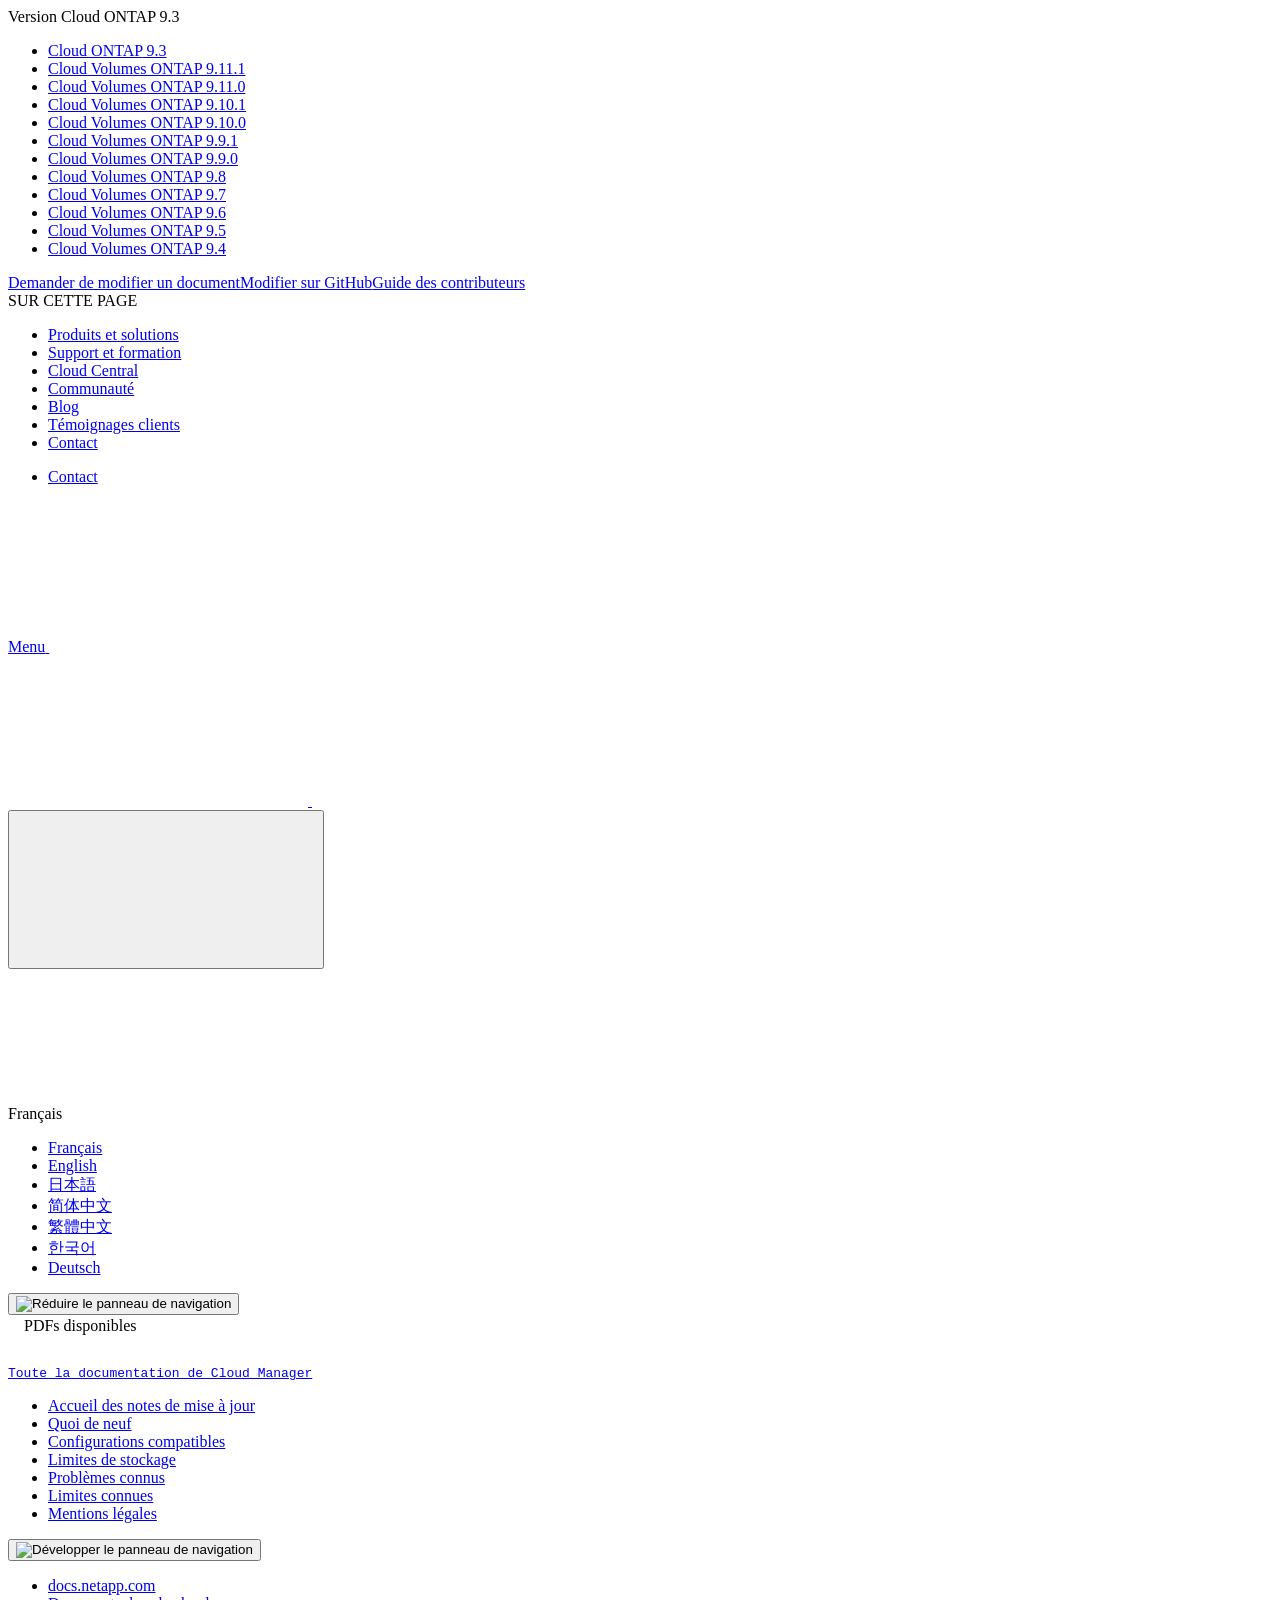
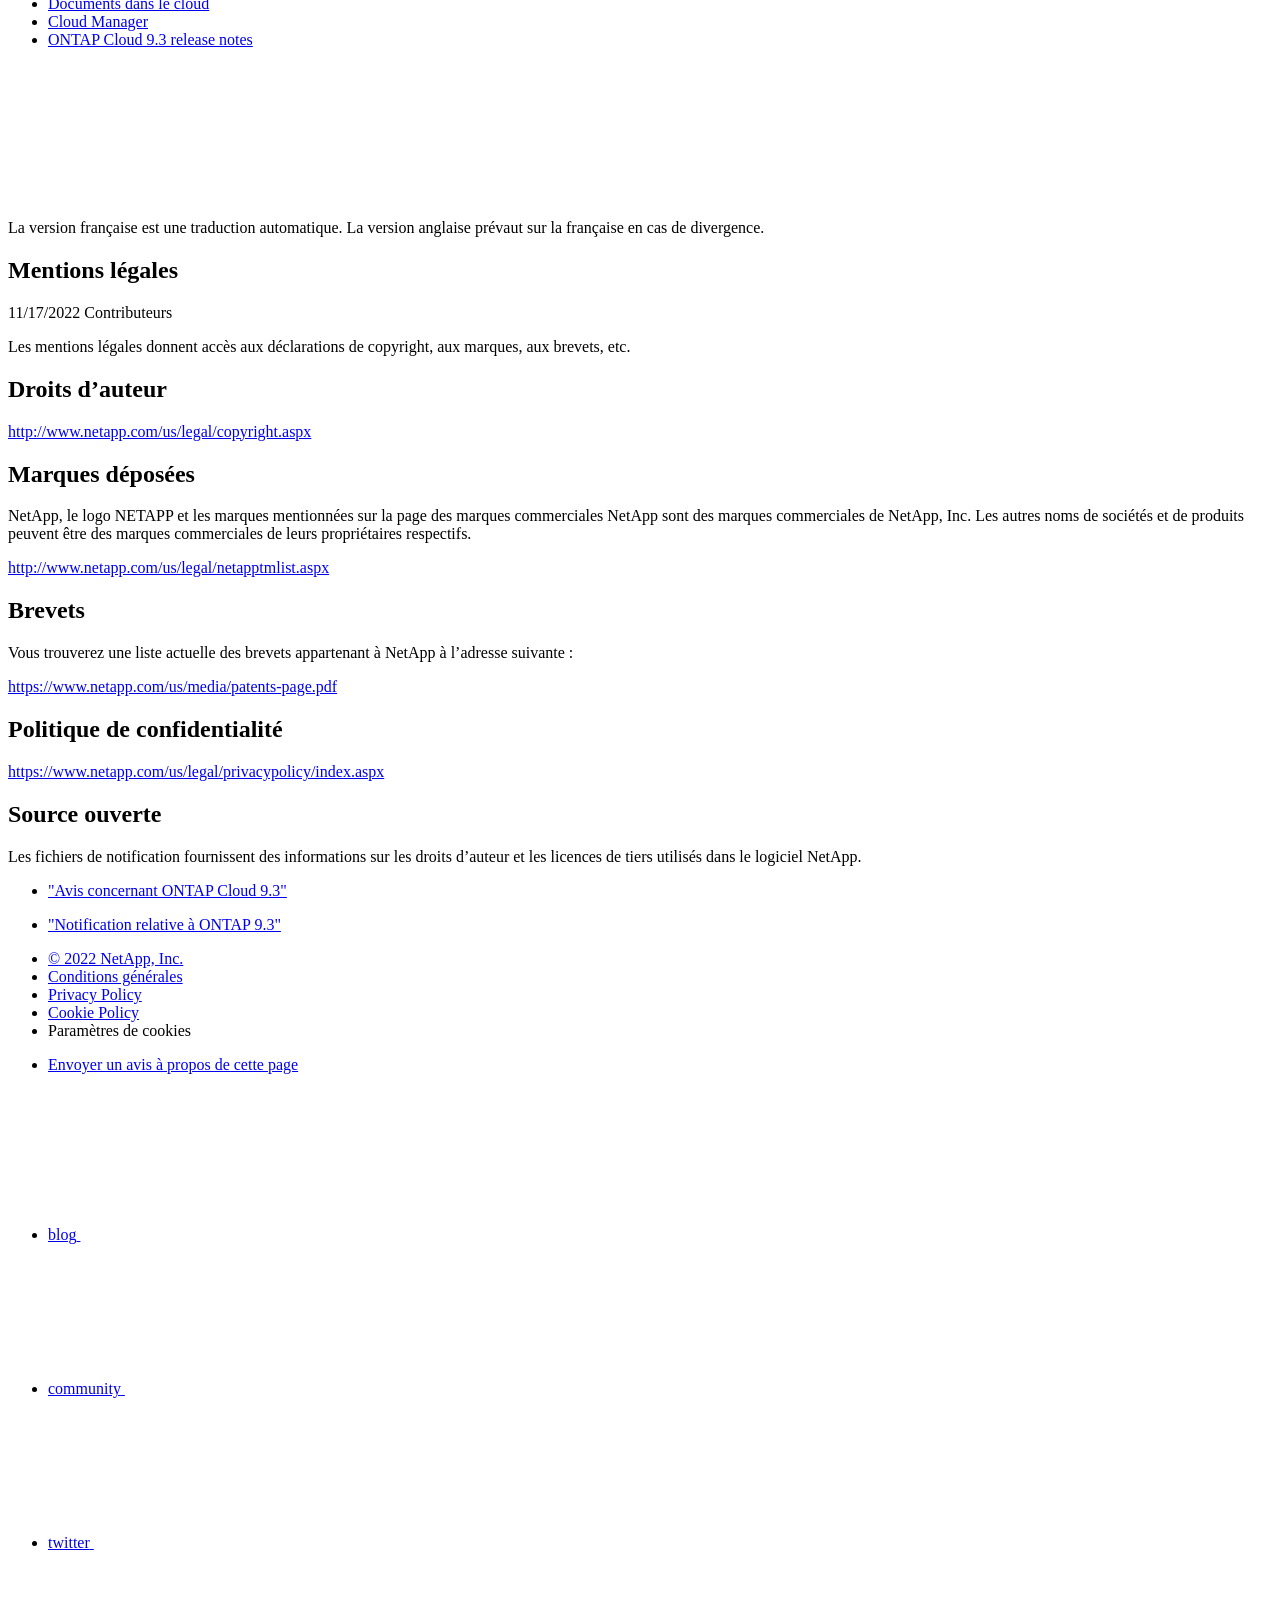
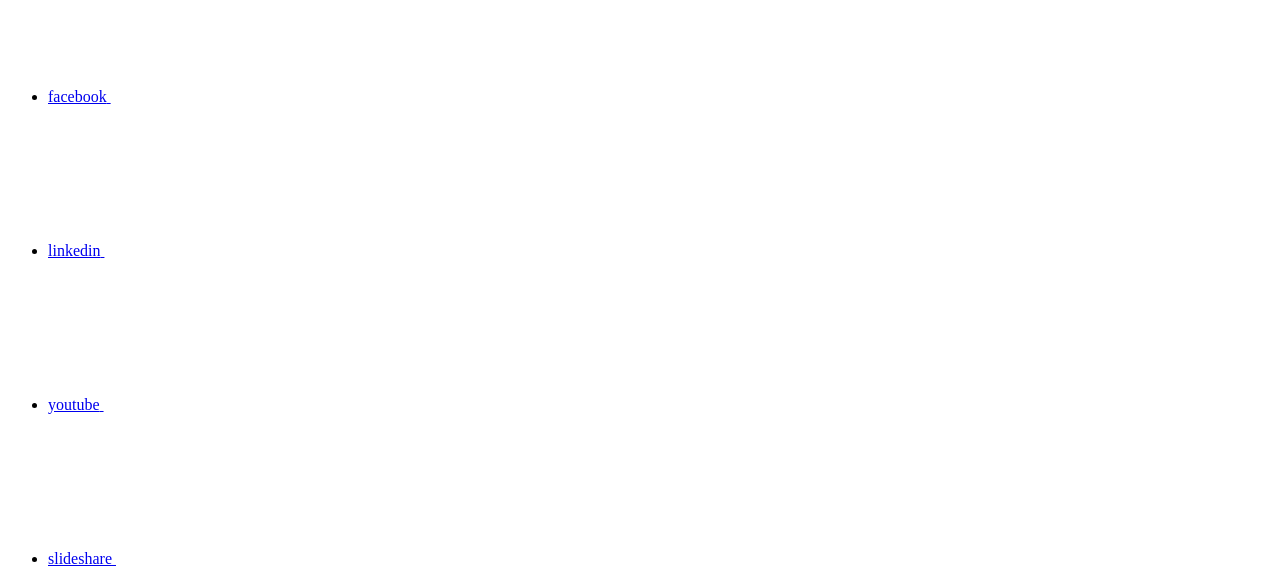
==== legal-notices.html @ f484477e "Deploying to gh-pages from  @ ae971e3f2e9eeab02182949cf657552abec20343 🚀" ====
<!DOCTYPE html>
<html lang="fr">
  <head class="at-element-marker">
  <title>Mentions légales | NetApp Documentation</title>
  <meta charset="utf-8">
  <meta http-equiv="x-ua-compatible" content="ie=edge,chrome=1">
  <meta http-equiv="language" content="en">
  <meta name="viewport" content="width=device-width, initial-scale=1">
  <meta property="og:title" content="Mentions légales | NetApp Documentation" />
	<meta property="og:type" content="website" />
	<meta property="og:url" content="https://docs.netapp.com/fr-fr/cloud-volumes-ontap-93-relnotes/legal-notices.html" />
	<meta property="og:description" content="Les mentions légales donnent accès aux déclarations de copyright, aux marques, aux brevets, etc." />
  <meta property="og:image" content="https://docs.netapp.com/fr-fr/cloud-volumes-ontap-93-relnotes/images/logo-tophat-social.png" />
  <meta property="og:image:alt" content="NetApp Logo" />
  <meta name="format-detection" content="telephone=no">
  <meta http-equiv="Content-Type" content="text/html; charset=utf-8">
  <meta http-equiv="encoding" content="utf-8">
  <meta http-equiv="nss-type" content="Product Documentation"/>
  <meta http-equiv="nss-subtype" content="User Guide"/><meta name="description" content="Les mentions légales donnent accès aux déclarations de copyright, aux marques, aux brevets, etc.">
  <meta name="keywords" content=" copyrights, notice, trademarks, patents, privacy, open source"><!-- Icons -->
  <link rel="icon" href="/fr-fr/cloud-volumes-ontap-93-relnotes/images/favicon.ico" type="image/x-icon">

  <!-- RSS Feed --><link rel="alternate" type="application/rss+xml" title="NetApp Documentation" href="/fr-fr/cloud-volumes-ontap-93-relnotes/feed.xml"><!-- CSS Definitions: NetApp CSS should be defined after generic css -->

  <!-- Elastic Search -->
  <link rel="stylesheet" href="//cdn.jsdelivr.net/searchkit/0.10.0/theme.css">

  <!-- Combined CSS -->
  <link rel="stylesheet" type="text/css" href="/fr-fr/cloud-volumes-ontap-93-relnotes/css/netappdocs.css">

  
  <link rel="stylesheet" href="/fr-fr/cloud-volumes-ontap-93-relnotes/css/landing-page.css" type="text/css">
  <link rel="stylesheet" href="/fr-fr/cloud-volumes-ontap-93-relnotes/css/tabbed-blocks.css" type="text/css">
  <!-- Canonical url -->
  <link rel='stylesheet' href='/fr-fr/cloud-volumes-ontap-93-relnotes/css/na-feature.css' type='text/css'><!-- Top level site integrations --><script>
    function addAdobeLaunch(adobeId) {
      var head = document.getElementsByTagName('head')[0];
      var adobe = document.createElement("script");
      adobe.type = "text/plain";
      adobe.className = "optanon-category-C0002";
      adobe.src = "//assets.adobedtm.com/60287eadf1ee/c284da483c83/"+adobeId+".min.js";
      head.appendChild(adobe);
    }

    function addGoogleAnalytics(gtagId) {
      var google = document.createElement("script");
      google.type = "text/plain";
      google.className = "optanon-category-C0002";
      google.src = "https://www.googletagmanager.com/gtag/js?id="+gtagId;
      var head = document.getElementsByTagName('head')[0];
      head.appendChild(google);

      window.dataLayer = window.dataLayer || [];
      function gtag(){dataLayer.push(arguments);}
      gtag('js', new Date());
      gtag('config', gtagId);
    }

    function addConsent(consentId) {
      var head = document.getElementsByTagName('head')[0];
      var onetrustConsent = document.createElement("script");
      onetrustConsent.type = "text/javascript";
      onetrustConsent.src = "https://cdn.cookielaw.org/consent/"+consentId+"/OtAutoBlock.js";
      head.appendChild(onetrustConsent);

      var onetrustScript = document.createElement("script");
      onetrustScript.type = "text/javascript";
      onetrustScript.src = "https://cdn.cookielaw.org/scripttemplates/otSDKStub.js";
      onetrustScript.charset = "UTF-8";
      onetrustScript.dataset.documentLanguage = "true";
      onetrustScript.dataset.domainScript = consentId;
      head.appendChild(onetrustScript);
    }addConsent("72570c5c-fe30-465f-b0e0-b77f7fb4ae34");
    addAdobeLaunch("launch-e9ff3acac59f");
    addGoogleAnalytics("UA-81697994-3");function OptanonWrapper() { }
  </script>
  <script src="https://cdnjs.cloudflare.com/ajax/libs/jquery/2.1.4/jquery.min.js"></script>
  <script src="https://cdnjs.cloudflare.com/ajax/libs/jquery-cookie/1.4.1/jquery.cookie.min.js"></script>

  <!-- Used for Product Family Page Sidebar Visibility --><!-- Used to import Promise for IE. Required for SearchKit -->
  <script src="https://cdnjs.cloudflare.com/ajax/libs/bluebird/3.3.5/bluebird.min.js"></script><script src='/fr-fr/cloud-volumes-ontap-93-relnotes/js/na-search.js'></script><script src='/fr-fr/cloud-volumes-ontap-93-relnotes/js/na-pagenav.js'></script><script src='/fr-fr/cloud-volumes-ontap-93-relnotes/js/na-utility.js'></script>
  <script src='/fr-fr/cloud-volumes-ontap-93-relnotes/js/clouddocs.js'></script>
  <script src='/fr-fr/cloud-volumes-ontap-93-relnotes/js/jquery.navgoco.min.js'></script>
  <script src="https://maxcdn.bootstrapcdn.com/bootstrap/3.3.7/js/bootstrap.min.js" integrity="sha384-Tc5IQib027qvyjSMfHjOMaLkfuWVxZxUPnCJA7l2mCWNIpG9mGCD8wGNIcPD7Txa" crossorigin="anonymous"></script>
  <script src='/fr-fr/cloud-volumes-ontap-93-relnotes/js/toc.js'></script>
  <script src='/fr-fr/cloud-volumes-ontap-93-relnotes/js/customscripts.js'></script><script>
      $(document).ready(function() {
          
          var collapseOnInit = true;
          

          var navSettings = {
              "caretHtml": '',
              "accordion": collapseOnInit,
              "openClass": 'active', // open
              "save": false, // leave false or nav highlighting doesn't work right
              "cookie": {
                  "name": 'navgoco',
                  "expires": false,
                  "path": '/'
              },
              "slide": {
                  "duration": 400,
                  "easing": 'swing'
              }
          };

          // Initialize navgoco with default options
          $("#mysidebar").navgoco(navSettings);
          

          $("#collapseAll").click(function(e) {
              e.preventDefault();
              $("#mysidebar").navgoco('toggle', false);
          });

          $("#expandAll").click(function(e) {
              e.preventDefault();
              $("#mysidebar").navgoco('toggle', true);
          });

          $(".sidebar-nav-container").on("scroll", function() {
            $.cookie("sidebarScroll", $(".sidebar-nav-container").scrollTop(), {
              path    : "/fr-fr/cloud-volumes-ontap-93-relnotes"  
            });
          });
          $(function() {
            if ($.cookie("sidebarScroll")) {
              $(".sidebar-nav-container").scrollTop($.cookie("sidebarScroll"));
            }
          });

      });

  </script>
  <script>
      $(document).ready(function() {
          $("#tg-sb-link").click(function() {
              $("#tg-sb-sidebar").toggle();
              $("#tg-sb-content").toggleClass('col-md-9');
              $("#tg-sb-content").toggleClass('col-md-12');
              $("#tg-sb-icon").toggleClass('fa-toggle-on');
              $("#tg-sb-icon").toggleClass('fa-toggle-off');
          });
      });
  </script>
  <script src='/fr-fr/cloud-volumes-ontap-93-relnotes/js/custom-dropdown.js'></script>
  <script src='/fr-fr/cloud-volumes-ontap-93-relnotes/js/FileSaver.min.js'></script>
  <script src='/fr-fr/cloud-volumes-ontap-93-relnotes/js/jszip-utils.min.js'></script>
  <script src='/fr-fr/cloud-volumes-ontap-93-relnotes/js/jszip.min.js'></script>
  <script src='/fr-fr/cloud-volumes-ontap-93-relnotes/js/pdf-ux.js'></script>
</head>


  <body class role="document" data-flavor="">
    <div id="page" class="n-off-canvas-menu">
      <div class="n-off-canvas-menu__menu"><!--TODO: Add offcanvas code --></div>
      <div class="n-off-canvas-menu__content-wrap">
        <header class="site-header" id="banner">
  
  <!-- Start Page Toolbar -->
  
  <div class="page-nav-toolbar"><div id="version-dropdown-new" class="custom-dropdown" >
  <div class="custom-dropdown-select unselected" title="Cloud ONTAP 9.3">
    <label>Version</label>
    <span translate="no" class="notranslate">Cloud ONTAP 9.3</span>
    <img src="/fr-fr/cloud-volumes-ontap-93-relnotes/images/chevron_up.svg" alt="" class="custom-icon chevrondown invisible" />
    <img src="/fr-fr/cloud-volumes-ontap-93-relnotes/images/chevron_down.svg" alt="" class="custom-icon chevronup" />
  </div>

  <ul class="custom-dropdown-menu"><li>
      
      <a href="https://docs.netapp.com/fr-fr/cloud-volumes-ontap-93-relnotes/legal-notices.html" target="_self">
        <span translate="no" class="notranslate"><span>Cloud ONTAP</span><span class="version"> 9.3</span></span>
      </a>
                     
    </li>
    <li>
      
      <a href="https://docs.netapp.com/fr-fr/cloud-volumes-ontap-relnotes/legal-notices.html" target="_self">
        <span translate="no" class="notranslate"><span>Cloud Volumes ONTAP</span><span class="version"> 9.11.1</span></span>
      </a>
                     
    </li>
    <li>
      
      <a href="https://docs.netapp.com/fr-fr/cloud-volumes-ontap-9110-relnotes/legal-notices.html" target="_self">
        <span translate="no" class="notranslate"><span>Cloud Volumes ONTAP</span><span class="version"> 9.11.0</span></span>
      </a>
                     
    </li>
    <li>
      
      <a href="https://docs.netapp.com/fr-fr/cloud-volumes-ontap-9101-relnotes/legal-notices.html" target="_self">
        <span translate="no" class="notranslate"><span>Cloud Volumes ONTAP</span><span class="version"> 9.10.1</span></span>
      </a>
                     
    </li>
    <li>
      
      <a href="https://docs.netapp.com/fr-fr/cloud-volumes-ontap-9100-relnotes/legal-notices.html" target="_self">
        <span translate="no" class="notranslate"><span>Cloud Volumes ONTAP</span><span class="version"> 9.10.0</span></span>
      </a>
                     
    </li>
    <li>
      
      <a href="https://docs.netapp.com/fr-fr/cloud-volumes-ontap-991-relnotes/legal-notices.html" target="_self">
        <span translate="no" class="notranslate"><span>Cloud Volumes ONTAP</span><span class="version"> 9.9.1</span></span>
      </a>
                     
    </li>
    <li>
      
      <a href="https://docs.netapp.com/fr-fr/cloud-volumes-ontap-990-relnotes/legal-notices.html" target="_self">
        <span translate="no" class="notranslate"><span>Cloud Volumes ONTAP</span><span class="version"> 9.9.0</span></span>
      </a>
                     
    </li>
    <li>
      
      <a href="https://docs.netapp.com/fr-fr/cloud-volumes-ontap-98-relnotes/legal-notices.html" target="_self">
        <span translate="no" class="notranslate"><span>Cloud Volumes ONTAP</span><span class="version"> 9.8</span></span>
      </a>
                     
    </li>
    <li>
      
      <a href="https://docs.netapp.com/fr-fr/cloud-volumes-ontap-97-relnotes/legal-notices.html" target="_self">
        <span translate="no" class="notranslate"><span>Cloud Volumes ONTAP</span><span class="version"> 9.7</span></span>
      </a>
                     
    </li>
    <li>
      
      <a href="https://docs.netapp.com/fr-fr/cloud-volumes-ontap-96-relnotes/legal-notices.html" target="_self">
        <span translate="no" class="notranslate"><span>Cloud Volumes ONTAP</span><span class="version"> 9.6</span></span>
      </a>
                     
    </li>
    <li>
      
      <a href="https://docs.netapp.com/fr-fr/cloud-volumes-ontap-95-relnotes/legal-notices.html" target="_self">
        <span translate="no" class="notranslate"><span>Cloud Volumes ONTAP</span><span class="version"> 9.5</span></span>
      </a>
                     
    </li>
    <li>
      
      <a href="https://docs.netapp.com/fr-fr/cloud-volumes-ontap-94-relnotes/legal-notices.html" target="_self">
        <span translate="no" class="notranslate"><span>Cloud Volumes ONTAP</span><span class="version"> 9.4</span></span>
      </a>
                     
    </li>
    
  </ul>
</div><div class="page-nav-contribute"><a target="_blank" href="https://github.com/NetAppDocs/cloud-volumes-ontap-93-relnotes/issues/new?body=Page%3A%20[Mentions légales](https://docs.netapp.com/fr-fr/cloud-volumes-ontap-93-relnotes/legal-notices.html)&template=public-issue-template.md" class="page-nav-contribute-link" role="button"><img src="/fr-fr/cloud-volumes-ontap-93-relnotes/images/discuss-sm.svg" alt="" class="github-icon" />Demander de modifier un document</a><a target="_blank" href="https://github.com/NetAppDocs/cloud-volumes-ontap-93-relnotes/blob/main/legal-notices.adoc" class="page-nav-contribute-link" role="button"><img src="/fr-fr/cloud-volumes-ontap-93-relnotes/images/edit-sm.svg" alt="" class="github-icon" />Modifier sur GitHub</a><a target="_blank" href="https://docs.netapp.com/us-en/contribute/" class="page-nav-contribute-link"  ><img src="/fr-fr/cloud-volumes-ontap-93-relnotes/images/article-sm.svg" alt="" class="github-icon" />Guide des contributeurs</a></div>
    <div class="page-nav-container">
      <nav class="page-nav-fixed">
        <div class="page-nav-title">SUR CETTE PAGE</div>
        <div class="page-nav-links">
          <ul class="page-nav-inner" id="page-menu"></ul>
        </div>
      </nav>
    </div>
  </div>
  
  
  <!-- Start top_hat -->
  <div class="n-top-hat">
    <div class="n-container">
      <div class="n-top-hat__cross-property-nav">
        <ul class="n-top-hat__list">
          <li class="n-top-hat__list-item">
            <a href="https://www.netapp.com/products-a-z/" class="n-top-hat__link">Produits et solutions</a>
          </li>
          <li class="n-top-hat__list-item">
            <a href="https://www.netapp.com/support-and-training/netapp-university/" class="n-top-hat__link">Support et formation</a>
          </li>
          <li class="n-top-hat__list-item">
            <a href="https://cloud.netapp.com" class="n-top-hat__link">Cloud Central</a>
          </li>
          <li class="n-top-hat__list-item">
            <a href="https://community.netapp.com/" class="n-top-hat__link">Communauté</a>
          </li>
          <li class="n-top-hat__list-item">
            <a href="https://blog.netapp.com/" class="n-top-hat__link">Blog</a>
          </li>
          <li class="n-top-hat__list-item">
            <a href="https://customers.netapp.com/en/" class="n-top-hat__link">Témoignages clients</a>
          </li>
          <li class="n-top-hat__list-item">
            <a href="https://www.netapp.com/us/contact-us/index.aspx" target="_self" class="n-top-hat__link" data-ntap-ui="contact-us">Contact</a>
          </li>
        </ul>
      </div>
      <div class="n-top-hat__utils">
        <ul class="n-top-hat__list">
          <li class="n-top-hat__list-item">
            <a href="https://www.netapp.com/us/contact-us/index.aspx" target="_self" class="n-top-hat__link" data-ntap-ui="contact-us">Contact</a>
          </li>
        </ul>
      </div>
    </div>
  </div>
  <!-- End top_hat -->

  <!-- Start property bar -->
  <style>
    .n-property-navigation-bar__menus--desktop-experience .n-menu--mega__default-content__heading span {
    color: #34B0FF;
    }
  </style>
  <div class="n-property-bar " data-ntap-ui="sticky-nav">
    <div class="n-property-bar__inner-wrap">
      <div class="n-property-bar__menu-toggle">
        <a href="#" class="n-property-bar__menu-toggle-link">
          <span class="n-property-bar__menu-toggle-text">Menu</span>
          <svg class="n-icon-bars n-property-bar__menu-toggle-icon" aria-labelledby="title">
            <title>bars</title>
            <use xlink:href="/fr-fr/cloud-volumes-ontap-93-relnotes/common/svg/sprite.svg#bars"></use>
          </svg>
        </a>
      </div>
      <div class="n-property-bar__property-mark ">
        <a href="https://www.netapp.com" class="n-property-bar__property-link">
          <div class="n-property-bar__logo">
            <svg class="n-icon-netapp-mark n-icon-netapp-mark n-property-bar__netapp-mark-icon" aria-labelledby="title">
              <title>netapp-mark</title>
              <use xlink:href="/fr-fr/cloud-volumes-ontap-93-relnotes/common/svg/sprite.svg#netapp-mark"></use>
            </svg>
            <svg class="n-icon-netapp-logo n-property-bar__logo-svg" aria-labelledby="title">
              <title>netapp-logo</title>
              <use xlink:href="/fr-fr/cloud-volumes-ontap-93-relnotes/common/svg/sprite.svg#netapp-logo"></use>
            </svg>
          </div>
        </a>
      </div>

      
      
      
      <div class="search-property-bar">
        <div id="search-demo-container" class="searchbox n-property-bar__search">
          <div id="react-search" 
          data-search-html="/fr-fr/cloud-volumes-ontap-93-relnotes/search.html"
          data-type="widget" 
          data-placeholder="Rechercher une documentation"
          data-no-results-found="Aucun résultat n'a été trouvé pour {query}"
          data-did-you-mean="Rechercher {suggestion}."
          data-no-results-found-did-you-mean="Aucun résultat n’a été trouvé pour {query}. Voulez-vous dire {suggestion} ?"
          data-results-found="{hitCount} résultats trouvés"
          data-error-message="We're sorry, an issue occurred when fetching your results. Please try again."
          data-error-reset="Reset Search"
          data-sk-es-pf-indexes=""
          data-flavor=""></div>
          <button class="n-property-bar__search-toggle-button" type="button">
            <svg class="n-icon-search n-property-bar__search-toggle-button-icon" aria-labelledby="title">
              <title>search</title>
              <use xmlns:xlink="http://www.w3.org/1999/xlink" xlink:href="/fr-fr/cloud-volumes-ontap-93-relnotes/common/svg/sprite.svg#search"></use>
            </svg>
          </button>
        </div>
      </div>
      
    </div>
  </div>
  <div class="n-property-bar__toolbar">
    <!-- Start Language Selector --><div id="language-dropdown" class="custom-dropdown custom-dropdown-lang">
      <div class="custom-dropdown-select custom-dropdown-select-lang">
      <span class="lang-name">Français</span>
          <svg class="n-globe__icon" aria-labelledby="title">
            <title>globe</title>
            <use xmlns:xlink="http://www.w3.org/1999/xlink" xlink:href="/fr-fr/cloud-volumes-ontap-93-relnotes/common/svg/sprite.svg#globe"></use>
          </svg>
        </button>
      </div>

      <ul class="custom-dropdown-menu"><li>
          <a href="https://docs.netapp.com/fr-fr/cloud-volumes-ontap-93-relnotes/legal-notices.html" target="_self"><span translate="no" class="notranslate">Français</span></a>
        </li><li>
          <a href="https://docs.netapp.com/us-en/cloud-volumes-ontap-93-relnotes/legal-notices.html" target="_self"><span translate="no" class="notranslate">English</span></a>
        </li><li>
          <a href="https://docs.netapp.com/ja-jp/cloud-volumes-ontap-93-relnotes/legal-notices.html" target="_self"><span translate="no" class="notranslate">日本語</span></a>
        </li><li>
          <a href="https://docs.netapp.com/zh-cn/cloud-volumes-ontap-93-relnotes/legal-notices.html" target="_self"><span translate="no" class="notranslate">简体中文</span></a>
        </li><li>
          <a href="https://docs.netapp.com/zh-tw/cloud-volumes-ontap-93-relnotes/legal-notices.html" target="_self"><span translate="no" class="notranslate">繁體中文</span></a>
        </li><li>
          <a href="https://docs.netapp.com/ko-kr/cloud-volumes-ontap-93-relnotes/legal-notices.html" target="_self"><span translate="no" class="notranslate">한국어</span></a>
        </li><li>
          <a href="https://docs.netapp.com/de-de/cloud-volumes-ontap-93-relnotes/legal-notices.html" target="_self"><span translate="no" class="notranslate">Deutsch</span></a>
        </li></ul>
    </div><!-- End Language Selector -->

    <div class="n-property-bar__cta"></div>
  </div>
  <script>
    $(function(){
        var currentLocalization = $('html').attr('lang');

        var localizationsDictionary = {
            "en-CA" : "https://www.netapp.com/search/index.aspx?for_cr=canada&",
            "en-IN" : "https://www.netapp.com/search/index.aspx?for_cr=india&",
            "nl-NL" : "https://www.netapp.com/search/index.aspx?for_cr=netherlands&",
            "ru-RU" : "https://www.netapp.com/search/index.aspx?for_cr=russia&",
            "sv-SE" : "https://www.netapp.com/search/index.aspx?for_cr=sweden&",
            "it-IT" : "https://www.netapp.com/search/index.aspx?for_cr=italy&",
            "he-IL" : "https://www.netapp.com/search/index.aspx?for_cr=israel&",
            "ko-KR" : "https://www.netapp.com/search/index.aspx?for_cr=korea&",
            "zh-TW" : "https://www.netapp.com/search/index.aspx?for_cr=taiwan&",
            "en-GB" : "https://www.netapp.com/search/index.aspx?for_cr=unitedkingdom&",
            "en-SG" : "https://www.netapp.com/search/index.aspx?for_cr=asean&",
            "en-AU" : "https://www.netapp.com/search/index.aspx?for_cr=australia&",
            "pt-BR" : "https://www.netapp.com/search/index.aspx?for_cr=brasil&",
            "de-CH" : "https://www.netapp.com/search/index.aspx?for_cr=switzerland&",
            "es-MX" : "https://www.netapp.com/search/index.aspx?for_cr=mexico&"
        };

        if($('html').hasClass('ntap-whitelisted') && localizationsDictionary.hasOwnProperty(currentLocalization)) {
            $('.n-property-bar__property-link').attr('href', '/');
        }
    });
  </script>
  <!-- End property bar -->
</header>


        <main id="n-main-content" class="n-main-content">
          <!-- Start Documentation Content -->
<div class="ie-main">
  <!-- Sidebar Column -->
  
  <div class="col-md-3" id="sidebar-height">
      <button id="btn-sidebar-collapse" onclick="hideSidebar()"><img src="/fr-fr/cloud-volumes-ontap-93-relnotes/images/collapse.png" alt="Réduire le panneau de navigation"></button>
      <div class="n-pdf-header">
  <a id="toggleButtonPdf" class="n-pdf-button" type="button">
    <img src="/fr-fr/cloud-volumes-ontap-93-relnotes/images/pdf.png" alt="" width="16" height="16"/>PDFs disponibles<span>
    </span>
  </a>
</div>
<div class="n-pdf-body-container">
  <ul id="toggleContainerPdf" class="n-pdf-body" style="display:none;"><li class="pdf-ux-container">
        
        
        
        <a target="_blank" href="/fr-fr/cloud-volumes-ontap-93-relnotes/pdfs/fullsite-sidebar/Notes_de_version_d_ONTAP_Cloud_9_3.pdf" >
          <img src="/fr-fr/cloud-volumes-ontap-93-relnotes/images/pdf.png" alt="" width="16" height="16"/>PDF de ce site de documentation</a>












    <ul class="subfolders" id="pdf-remove" style="display:none;"><li class="active"></li></ul>
  

</li></ul>
  <div class="zip-pdf-link-container" style="display: none;">   
    <a href="#" id="zipPdf">
      <img src="/fr-fr/cloud-volumes-ontap-93-relnotes/images/pdf-zip.png" alt="" width="16" height="16"/>
      <pre>Collection de documents PDF séparés<span class="zip-size"></span></pre>
    </a><div id="zip-link-popup" class="hide">
    <div class="inner-modal">
        <div class="downloading-progress">
            <div class="spinner"></div>
            <h1>Creating your file...</h1>
            <div>This may take a few minutes. Thanks for your patience.</div>
            <button class="cancel-download-btn" type="button">Cancel</button>
        </div>
        <div class="download-complete hide">
            <div class="done-icon">
                <svg xmlns="http://www.w3.org/2000/svg" width="24" height="24" viewBox="0 0 24 24"><path d="M20.285 2l-11.285 11.567-5.286-5.011-3.714 3.716 9 8.728 15-15.285z"/></svg>
            </div>
            <div>Your file is ready</div>
            <button class="cancel-download-btn" type="button">OK</button>
        </div>
    </div>
</div>
<script>
    $(".cancel-download-btn").click(function(){
        $("#zip-link-popup").addClass("hide");
        $("#zip-link-popup .downloading-progress").removeClass("hide");
        $("#zip-link-popup .download-complete").addClass("hide");
    });
</script></div>
</div>
<script>
  $("#toggleContainerPdf li.active:last-child").parents('ul.subfolders').toggle('display');
  $("#toggleButtonPdf").click(function () {
    $("#toggleContainerPdf").toggle('display');
    $(".n-pdf-body-container .zip-pdf-link-container").toggle('display');
  });
</script><div class="prod-nav" id="product-nav">
  <a target="_self" class="prod-fam-nav" href="https://docs.netapp.com/fr-fr/cloud-manager-family/"><img src="/fr-fr/cloud-volumes-ontap-93-relnotes/images/left_arrow.png" alt=""><pre>Toute la documentation de Cloud Manager</pre></a>
</div><div class="sidebar-nav-container" id="mysidebardiv">
  <ul id="mysidebar" class="nav"><li 
      data-pdf-exists="true" 
      data-pdf-filename="Accueil des notes de mise à jour"
      data-li-level="1#" 
      class=" "
    ><a class="na-navbar-padding" href="/fr-fr/cloud-volumes-ontap-93-relnotes/index.html">
        Accueil des notes de mise à jour
      </a></li><li 
      data-pdf-exists="true" 
      data-pdf-filename="Quoi de neuf"
      data-li-level="1#" 
      class=" "
    ><a class="na-navbar-padding" href="/fr-fr/cloud-volumes-ontap-93-relnotes/reference-new.html">
        Quoi de neuf
      </a></li><li 
      data-pdf-exists="true" 
      data-pdf-filename="Configurations compatibles"
      data-li-level="1#" 
      class=" "
    ><a class="na-navbar-padding" href="/fr-fr/cloud-volumes-ontap-93-relnotes/reference-supported-configs.html">
        Configurations compatibles
      </a></li><li 
      data-pdf-exists="true" 
      data-pdf-filename="Limites de stockage"
      data-li-level="1#" 
      class=" "
    ><a class="na-navbar-padding" href="/fr-fr/cloud-volumes-ontap-93-relnotes/reference-storage-limits.html">
        Limites de stockage
      </a></li><li 
      data-pdf-exists="true" 
      data-pdf-filename="Problèmes connus"
      data-li-level="1#" 
      class=" "
    ><a class="na-navbar-padding" href="/fr-fr/cloud-volumes-ontap-93-relnotes/reference-issues.html">
        Problèmes connus
      </a></li><li 
      data-pdf-exists="true" 
      data-pdf-filename="Limites connues"
      data-li-level="1#" 
      class=" "
    ><a class="na-navbar-padding" href="/fr-fr/cloud-volumes-ontap-93-relnotes/reference-limitations.html">
        Limites connues
      </a></li><li 
      data-pdf-exists="true" 
      data-pdf-filename="Mentions légales"
      data-li-level="1#" 
      class="  active "
    ><a class="na-navbar-padding" href="/fr-fr/cloud-volumes-ontap-93-relnotes/legal-notices.html">
        Mentions légales
      </a></li></ul>
</div>
<script>
  window.onscroll = () => {
    const value = -40 - (document.body.scrollHeight - (window.innerHeight + document.scrollingElement.scrollTop));
    
    document.getElementById("sidebar-height").style.bottom = Math.max(0,value) + "px";
};
</script>
<!-- this highlights the active parent class in the navgoco sidebar. this is critical so that the parent expands when you're viewing a page. This must appear below the sidebar code above. Otherwise, if placed inside customscripts.js, the script runs before the sidebar code runs and the class never gets inserted.-->
<script>$("li.active").parents('li').toggleClass("active");</script>
<script>$("#mysidebar li.active").parents('ul').css("display","block");</script>


  </div>
  

  <div class="ie-content-pane n-doc__component-detail-content n-doc__component-detail-content--show-code">
    <!-- Begin of page container --><article class="page-content" id="main">
      <div class="ie-utility">
  <button id="btn-sidebar-expand" onclick="showSidebar()"><img src="/fr-fr/cloud-volumes-ontap-93-relnotes/images/expand.png" alt="Développer le panneau de navigation"></button>
  <div class="ie-menu">
    <div class="n-breadcrumb">
      <ul class="n-breadcrumb__list">
        <li class="n-breadcrumb__list-item">
          <a href="https://docs.netapp.com">docs.netapp.com</a>
        </li>
        
        <li class="n-breadcrumb__list-item">
          <a href="https://docs.netapp.com/us-en/cloud/">Documents dans le cloud</a>
        </li>
        

        
        <li class="n-breadcrumb__list-item">
          <a href="https://docs.netapp.com/fr-fr/cloud-manager-family/">Cloud Manager</a>
        </li>
        

        <li class="n-breadcrumb__list-item">
          <a href="/fr-fr/cloud-volumes-ontap-93-relnotes/">ONTAP&nbsp;Cloud&nbsp;9.3&nbsp;release&nbsp;notes</a>
        </li>

      </ul>
    </div>
    <div style="clear: both"></div><!-- Main needs to have height -->
  </div>
</div>

      <div class="ie-nmt-disclaimer">
  <span>
    <div class="ie-nmt-disclaimer-container">
      <div class="ie-nmt-disclaimer-icon">
        <svg class="luci-icon" aria-hidden="true">
          <use xlink:href="/fr-fr/cloud-volumes-ontap-93-relnotes/common/svg/sprite.svg#circle-info">
        </svg>
      </div>
      <div class="ie-nmt-disclaimer-content">
        <span> La version française est une traduction automatique. La version anglaise prévaut sur la française en cas de divergence. </span>
      </div>
      <div style="clear:both;"></div>
    </div>
  </span>
</div><div class="n-doc__component-detail-heading-wrap">
  <h1 class="n-doc__component-detail-heading">Mentions légales</h1>
</div>


<p class="page-details">
  
    
    <time datetime="2022-11-17 07:03:21 +0000">11/17/2022</time>
    
  

<span>Contributeurs
</span>


</p>

<div id="preamble">
<div class="sectionbody">
<div class="paragraph lead">
<p>Les mentions légales donnent accès aux déclarations de copyright, aux marques, aux brevets, etc.</p>
</div>
</div>
</div>
<div class="sect1">
<h2 id="droits-dauteur">Droits d&#8217;auteur</h2>
<div class="sectionbody">
<div class="paragraph">
<p><a href="http://www.netapp.com/us/legal/copyright.aspx" class="bare">http://www.netapp.com/us/legal/copyright.aspx</a></p>
</div>
</div>
</div>
<div class="sect1">
<h2 id="marques-déposées">Marques déposées</h2>
<div class="sectionbody">
<div class="paragraph">
<p>NetApp, le logo NETAPP et les marques mentionnées sur la page des marques commerciales NetApp sont des marques commerciales de NetApp, Inc. Les autres noms de sociétés et de produits peuvent être des marques commerciales de leurs propriétaires respectifs.</p>
</div>
<div class="paragraph">
<p><a href="http://www.netapp.com/us/legal/netapptmlist.aspx" class="bare">http://www.netapp.com/us/legal/netapptmlist.aspx</a></p>
</div>
</div>
</div>
<div class="sect1">
<h2 id="brevets">Brevets</h2>
<div class="sectionbody">
<div class="paragraph">
<p>Vous trouverez une liste actuelle des brevets appartenant à NetApp à l&#8217;adresse suivante :</p>
</div>
<div class="paragraph">
<p><a href="https://www.netapp.com/us/media/patents-page.pdf" class="bare">https://www.netapp.com/us/media/patents-page.pdf</a></p>
</div>
</div>
</div>
<div class="sect1">
<h2 id="politique-de-confidentialité">Politique de confidentialité</h2>
<div class="sectionbody">
<div class="paragraph">
<p><a href="https://www.netapp.com/us/legal/privacypolicy/index.aspx" class="bare">https://www.netapp.com/us/legal/privacypolicy/index.aspx</a></p>
</div>
</div>
</div>
<div class="sect1">
<h2 id="source-ouverte">Source ouverte</h2>
<div class="sectionbody">
<div class="paragraph">
<p>Les fichiers de notification fournissent des informations sur les droits d&#8217;auteur et les licences de tiers utilisés dans le logiciel NetApp.</p>
</div>
<div class="ulist">
<ul>
<li>
<p><a href="https://library.netapp.com/ecm/ecm_download_file/ECMLP2589386" target="_blank" rel="noopener">"Avis concernant ONTAP Cloud 9.3"</a></p>
</li>
<li>
<p><a href="https://library.netapp.com/ecm/ecm_download_file/ECMLP2702054" target="_blank" rel="noopener">"Notification relative à ONTAP 9.3"</a></p>
</li>
</ul>
</div>
</div>
</div>

    </article>
    <!-- Page Container -->
  </div>

  <div style="clear: both"></div><!-- Main needs to have height --></div>

        </main>

        <footer class="n-footer">
  <div class="n-footer__bottom">
    <div class="n-container">
      <div class="n-footer__bottom-left">
        <div class="n-footer__copyright">
          <ul class="n-footer__copyright-list">
            <li class="n-footer__copyright-link">
              <a href="https://www.netapp.com/us/legal/copyright.aspx">© 2022 NetApp, Inc.</a>
            </li>
            <li class="n-footer__copyright-link">
              <a href="https://www.netapp.com/company/legal/terms-of-use/">Conditions générales</a>
            </li>
            <li class="n-footer__copyright-link">
              <a href="https://www.netapp.com/company/legal/privacy-policy/">Privacy Policy</a>
            </li>
            <li class="n-footer__copyright-link">
              <a href="https://www.netapp.com/company/legal/cookie-policy/">Cookie Policy</a>
            </li>
            <li class="n-footer__copyright-link">
              <a class="ot-sdk-show-settings">Paramètres de cookies</a>
            </li>
          </ul>
        </div>
      </div>
      <div class="n-footer__bottom-right">
        <div class="n-footer__copyright">
          <ul class="n-footer__copyright-list">
            <li class="n-footer__copyright-link">
              <a target="_self" href="javascript:netapp_mailto()">Envoyer un avis à propos de cette page</a>
            </li>
          </ul>
        </div>
        <div class="n-footer__social-links">
          <ul class="n-footer__social-link-list">
            <li class="n-footer__social-link-list-item">
              <a class="n-footer__social-link" data-ntap-social="follow-blog" href="https://blog.netapp.com"
                target="_blank" title="blog" alt="blog">
                <span class="n-footer__social-link-text">blog</span>
                <svg class="n-icon-blog n-footer__social-link-icon" aria-labelledby="title">
                  <title>blog@</title>
                  <use xmlns:xlink="http://www.w3.org/1999/xlink"
                    xlink:href="/fr-fr/cloud-volumes-ontap-93-relnotes/common/svg/sprite.svg#blog"></use>
                </svg>
              </a>
            </li>
            <li class="n-footer__social-link-list-item">
              <a class="n-footer__social-link" data-ntap-social="follow-community" href="https://community.netapp.com/"
                target="_blank" title="community" alt="community">
                <span class="n-footer__social-link-text">community</span>
                <svg class="n-icon-community n-footer__social-link-icon" aria-labelledby="title">
                  <title>community@</title>
                  <use xmlns:xlink="http://www.w3.org/1999/xlink"
                    xlink:href="/fr-fr/cloud-volumes-ontap-93-relnotes/common/svg/sprite.svg#comments"></use>
                </svg>
              </a>
            </li>
            <li class="n-footer__social-link-list-item">
              <a class="n-footer__social-link" data-ntap-social="follow-twitter" href="https://twitter.com/netapp"
                target="_blank" title="twitter" alt="twitter">
                <span class="n-footer__social-link-text">twitter</span>
                <svg class="n-icon-twitter n-footer__social-link-icon" aria-labelledby="title">
                  <title>twitter@</title>
                  <use xmlns:xlink="http://www.w3.org/1999/xlink"
                    xlink:href="/fr-fr/cloud-volumes-ontap-93-relnotes/common/svg/sprite.svg#twitter"></use>
                </svg>
              </a>
            </li>
            <li class="n-footer__social-link-list-item">
              <a class="n-footer__social-link" data-ntap-social="follow-facebook" href="https://www.facebook.com/NetApp"
                target="_blank" title="facebook" alt="facebook">
                <span class="n-footer__social-link-text">facebook</span>
                <svg class="n-icon-facebook n-footer__social-link-icon" aria-labelledby="title">
                  <title>facebook@</title>
                  <use xmlns:xlink="http://www.w3.org/1999/xlink"
                    xlink:href="/fr-fr/cloud-volumes-ontap-93-relnotes/common/svg/sprite.svg#facebook"></use>
                </svg>
              </a>
            </li>
            <li class="n-footer__social-link-list-item">
              <a class="n-footer__social-link" data-ntap-social="follow-linkedin"
                href="https://www.linkedin.com/company/netapp" target="_blank" title="linkedin" alt="linkedin">
                <span class="n-footer__social-link-text">linkedin</span>
                <svg class="n-icon-linkedin n-footer__social-link-icon" aria-labelledby="title">
                  <title>linkedin@</title>
                  <use xmlns:xlink="http://www.w3.org/1999/xlink"
                    xlink:href="/fr-fr/cloud-volumes-ontap-93-relnotes/common/svg/sprite.svg#linkedin"></use>
                </svg>
              </a>
            </li>
            <li class="n-footer__social-link-list-item">
              <a class="n-footer__social-link" data-ntap-social="follow-youtube"
                href="https://www.youtube.com/user/NetAppTV" target="_blank" title="youtube" alt="youtube">
                <span class="n-footer__social-link-text">youtube</span>
                <svg class="n-icon-youtube n-footer__social-link-icon" aria-labelledby="title">
                  <title>youtube@</title>
                  <use xmlns:xlink="http://www.w3.org/1999/xlink"
                    xlink:href="/fr-fr/cloud-volumes-ontap-93-relnotes/common/svg/sprite.svg#youtube"></use>
                </svg>
              </a>
            </li>
            <li class="n-footer__social-link-list-item">
              <a class="n-footer__social-link" data-ntap-social="follow-slideshare"
                href="https://www.slideshare.net/NetApp" target="_blank" title="slideshare" alt="slideshare">
                <span class="n-footer__social-link-text">slideshare</span>
                <svg class="n-icon-slideshare n-footer__social-link-icon" aria-labelledby="title">
                  <title>slideshare@</title>
                  <use xmlns:xlink="http://www.w3.org/1999/xlink"
                    xlink:href="/fr-fr/cloud-volumes-ontap-93-relnotes/common/svg/sprite.svg#slideshare"></use>
                </svg>
              </a>
            </li>
          </ul>
        </div>
      </div>
    </div>
  </div>
</footer>

      </div><!-- Elasticsearch JS -->
      <script type="text/javascript" src='/fr-fr/cloud-volumes-ontap-93-relnotes/js/bundle.js'></script>

      <!-- Syntax Highlighting -->
      <script type="text/javascript" src='/fr-fr/cloud-volumes-ontap-93-relnotes/js/prism.js'></script>
      <script type="text/javascript" src='/fr-fr/cloud-volumes-ontap-93-relnotes/js/prism-curl.js'></script>
    </div>
    <script>
      document.body.offsetWidth=1903;
      cookieLaw = {}
      cookieLaw.euCountry = "US";
      cookieLaw.invoke = function(){return false;}
    </script>
    <script src='/fr-fr/cloud-volumes-ontap-93-relnotes/js/www-ntap.js'></script>
    <script src='/fr-fr/cloud-volumes-ontap-93-relnotes/js/tabbed-blocks.js'></script>
    <script src='/fr-fr/cloud-volumes-ontap-93-relnotes/js/sidebar.js'></script>
  </body></html>
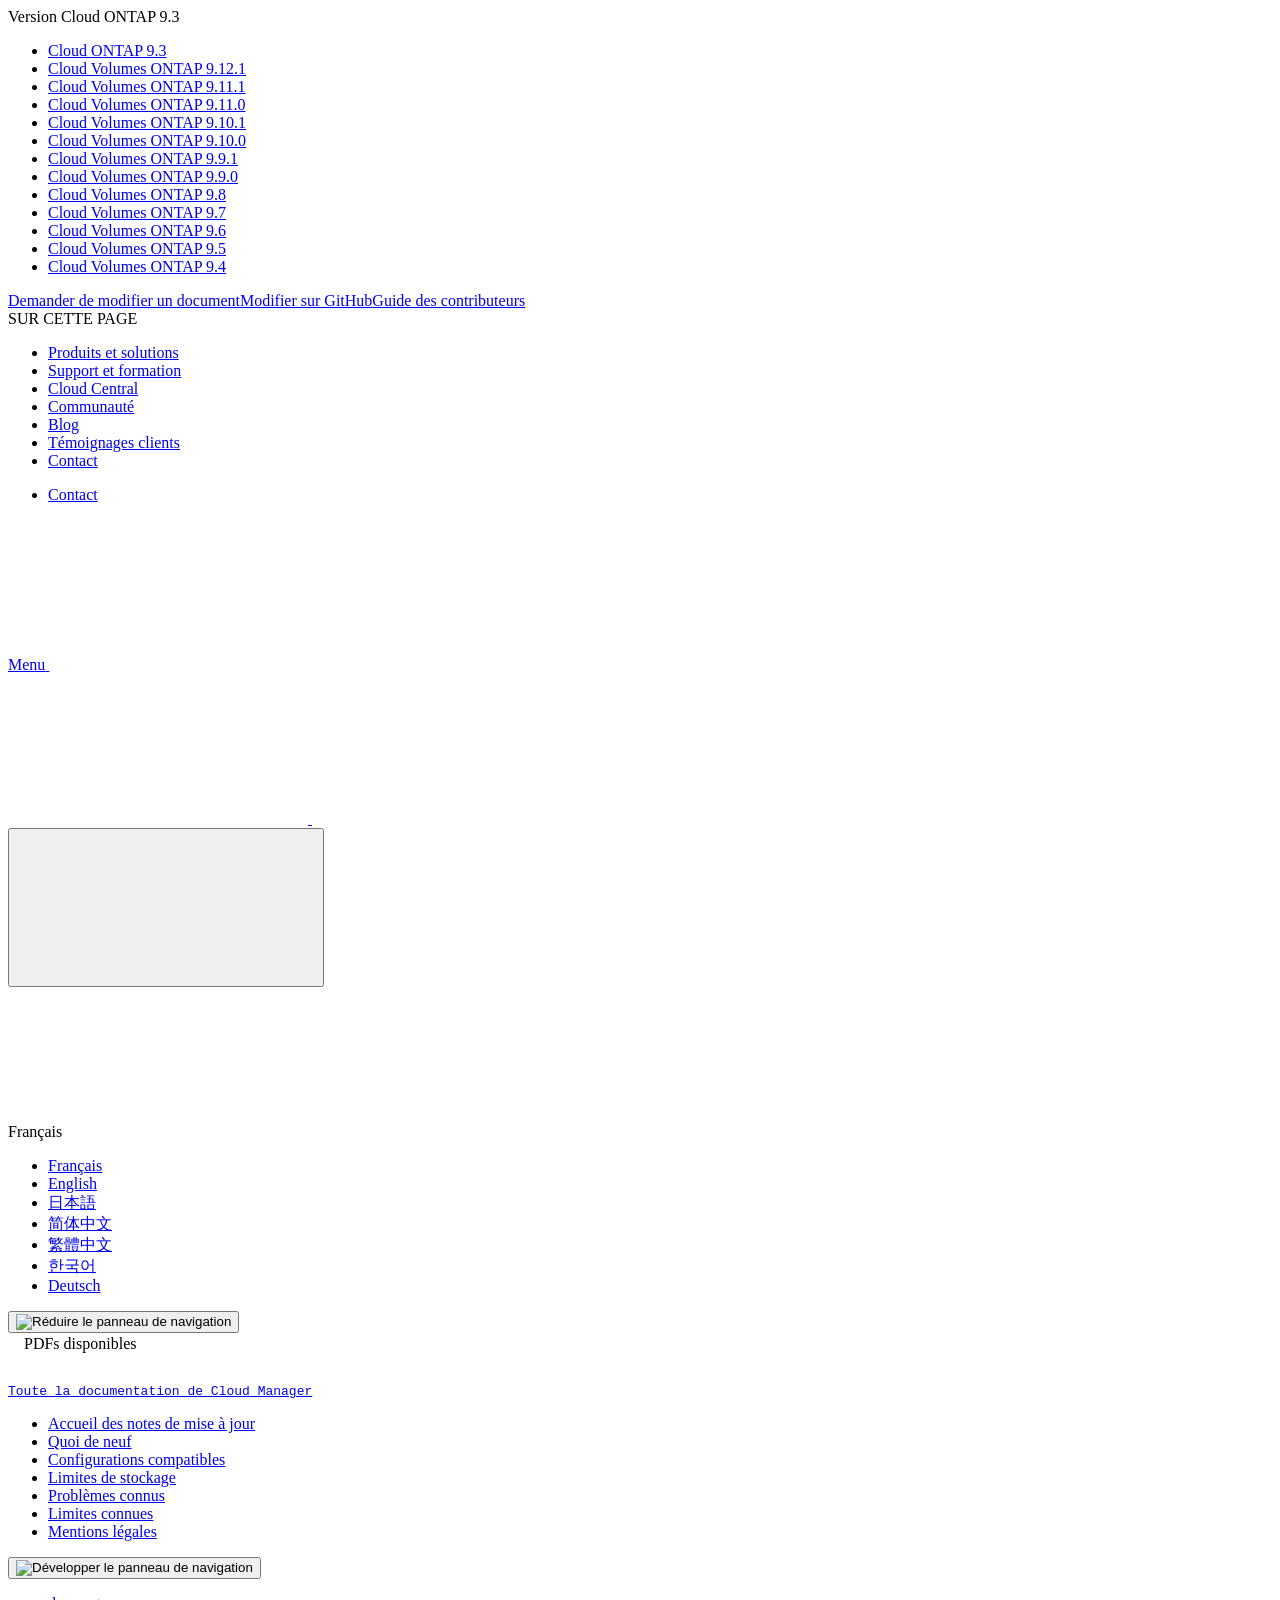
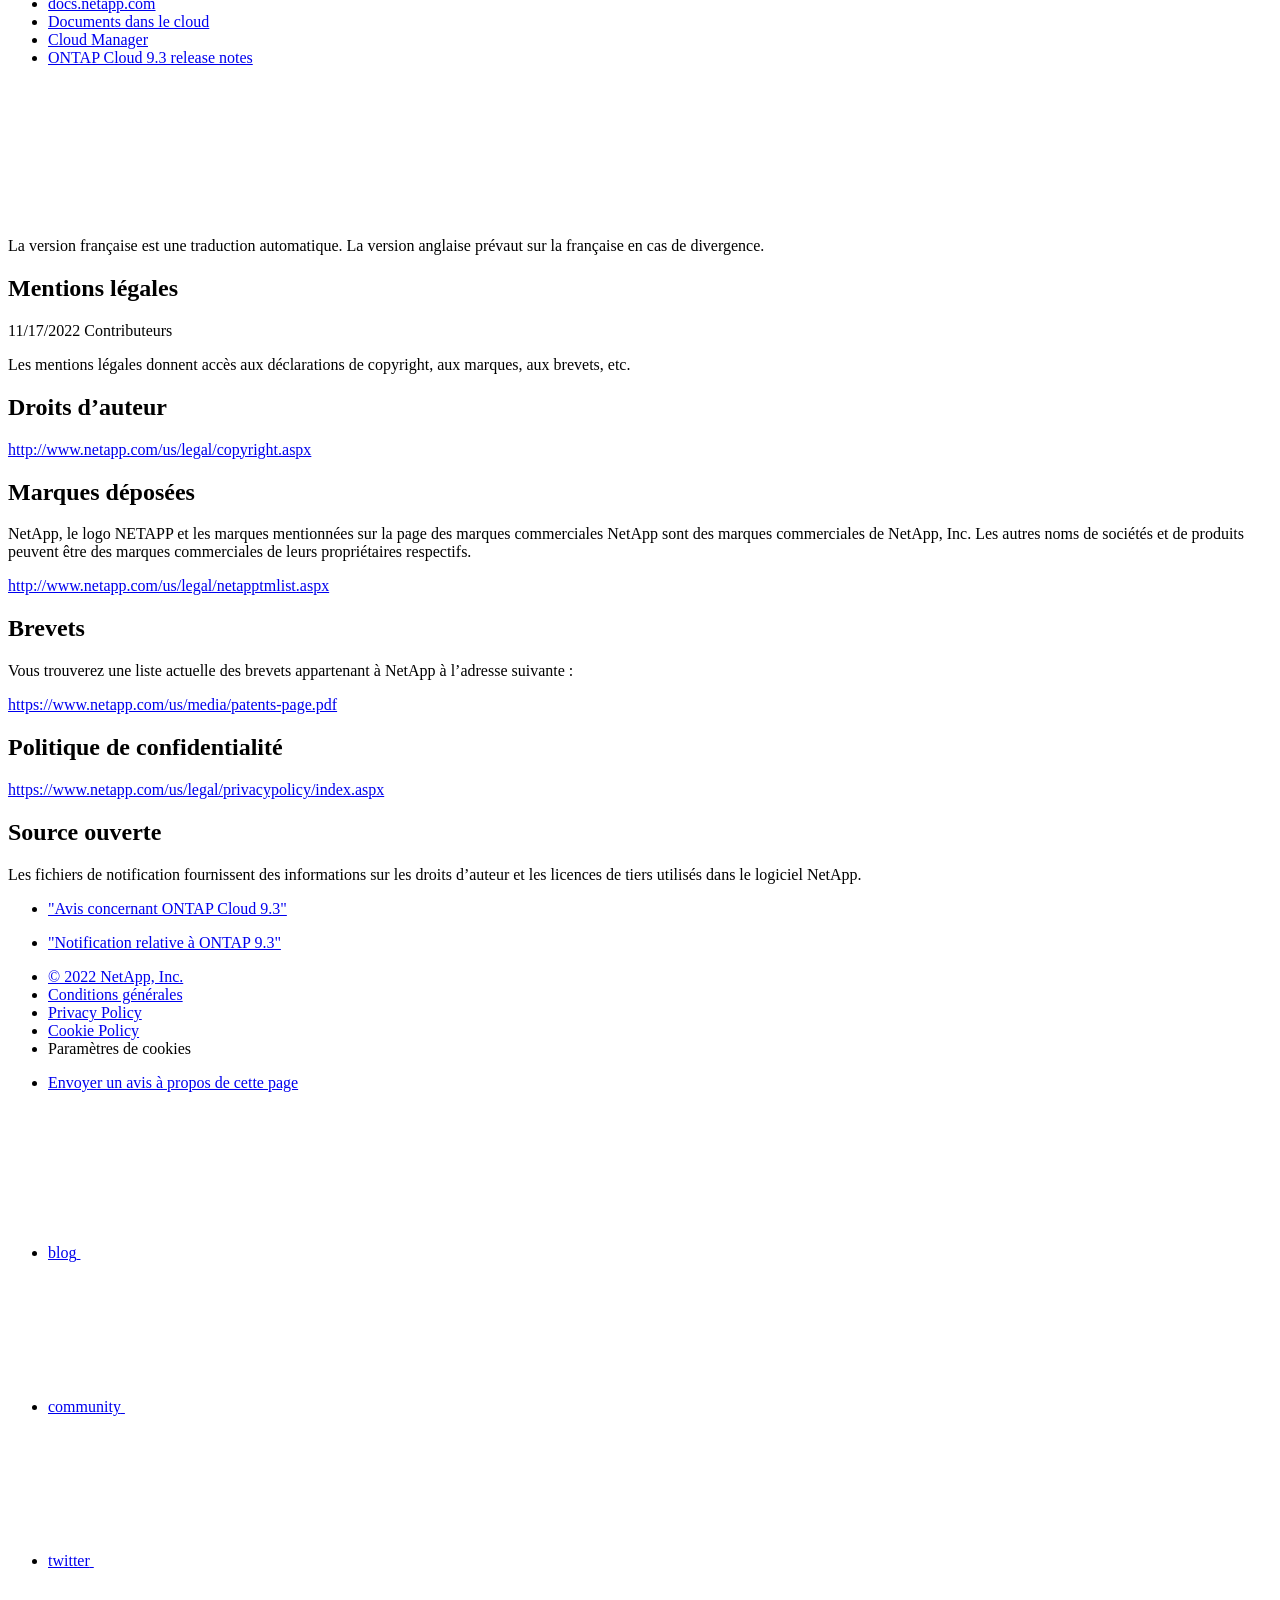
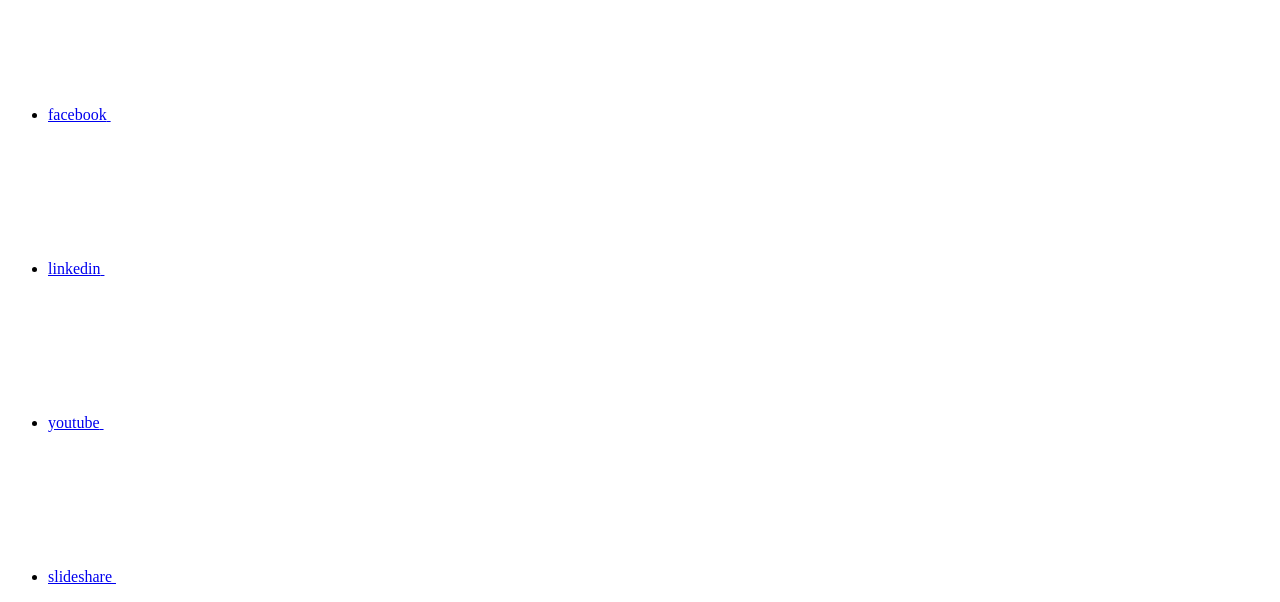
==== commit fec52bfe: "Deploying to gh-pages from  @ 375ab6be9e37c1f35745bdb9b2075663c1aeea12 🚀" ====
--- a/legal-notices.html
+++ b/legal-notices.html
@@ -178,6 +178,13 @@
     <li>
       
       <a href="https://docs.netapp.com/fr-fr/cloud-volumes-ontap-relnotes/legal-notices.html" target="_self">
+        <span translate="no" class="notranslate"><span>Cloud Volumes ONTAP</span><span class="version"> 9.12.1</span></span>
+      </a>
+                     
+    </li>
+    <li>
+      
+      <a href="https://docs.netapp.com/fr-fr/cloud-volumes-ontap-9111-relnotes/legal-notices.html" target="_self">
         <span translate="no" class="notranslate"><span>Cloud Volumes ONTAP</span><span class="version"> 9.11.1</span></span>
       </a>
                      
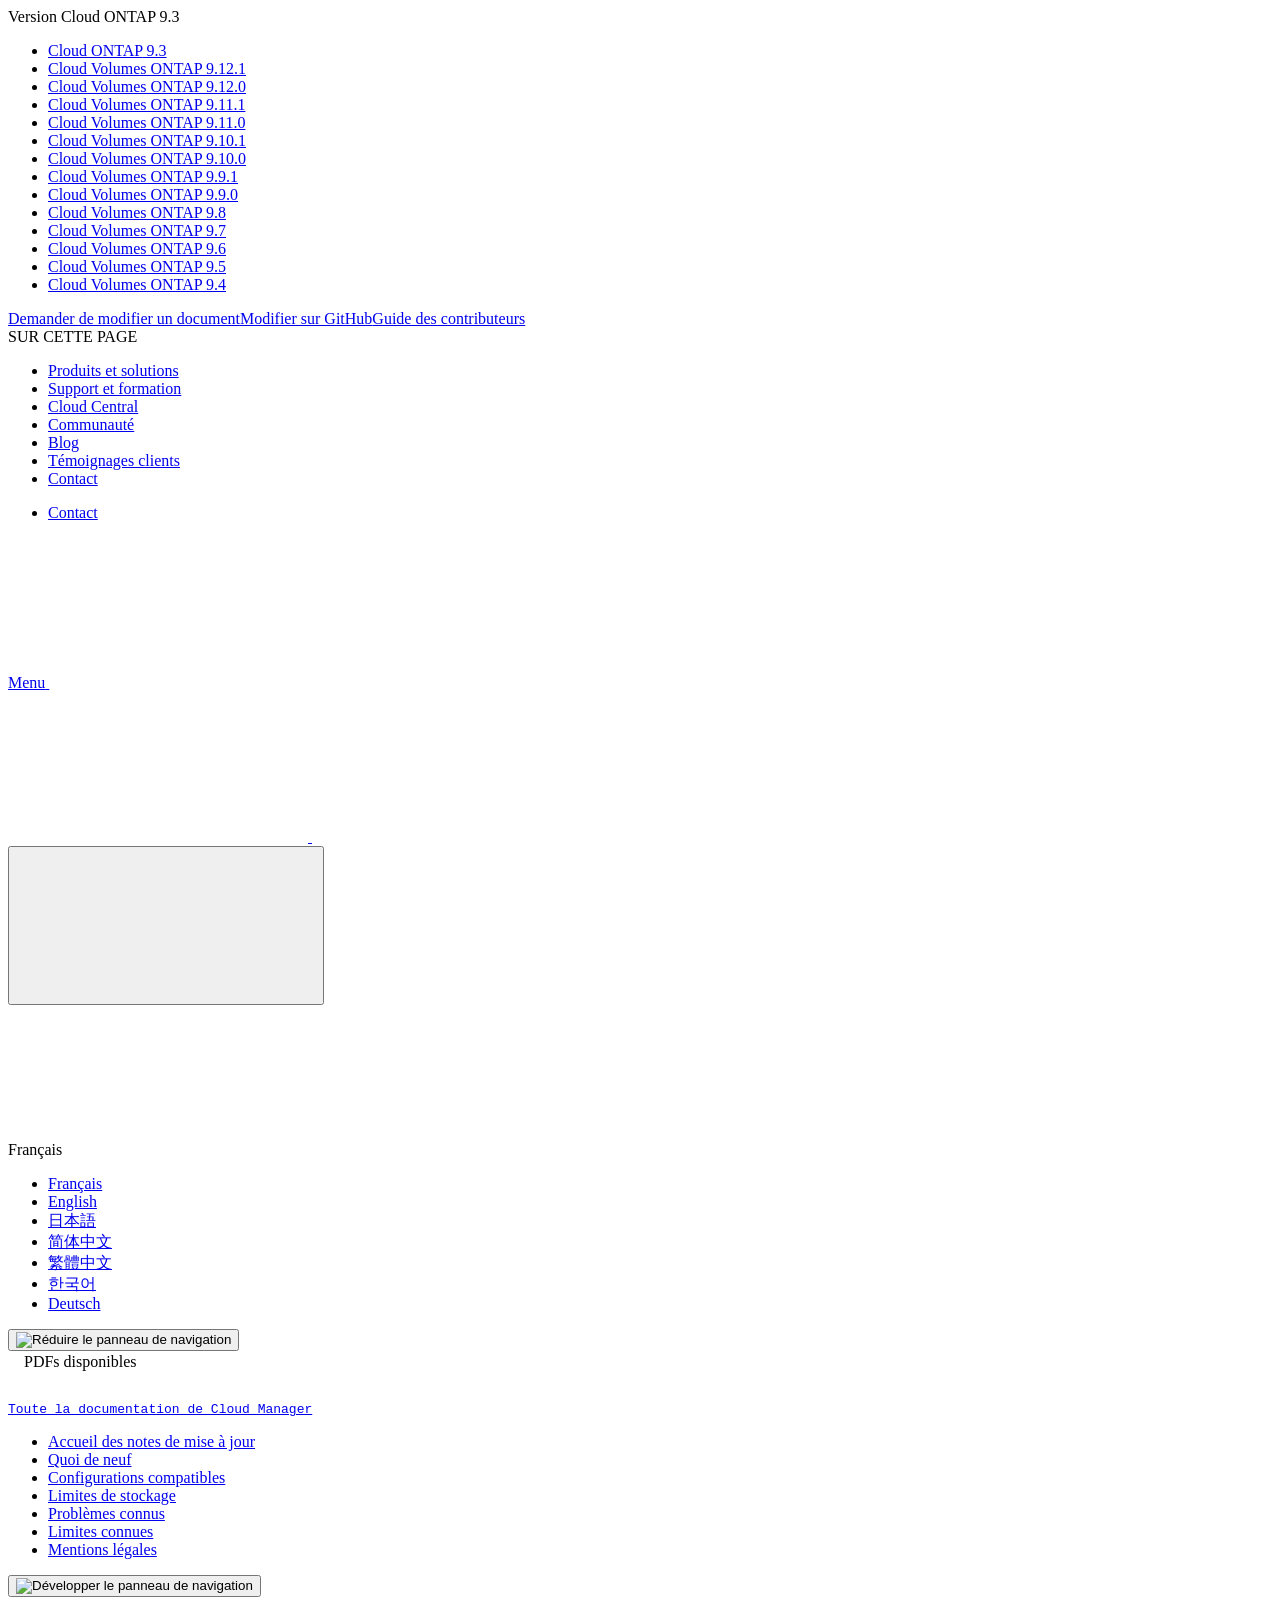
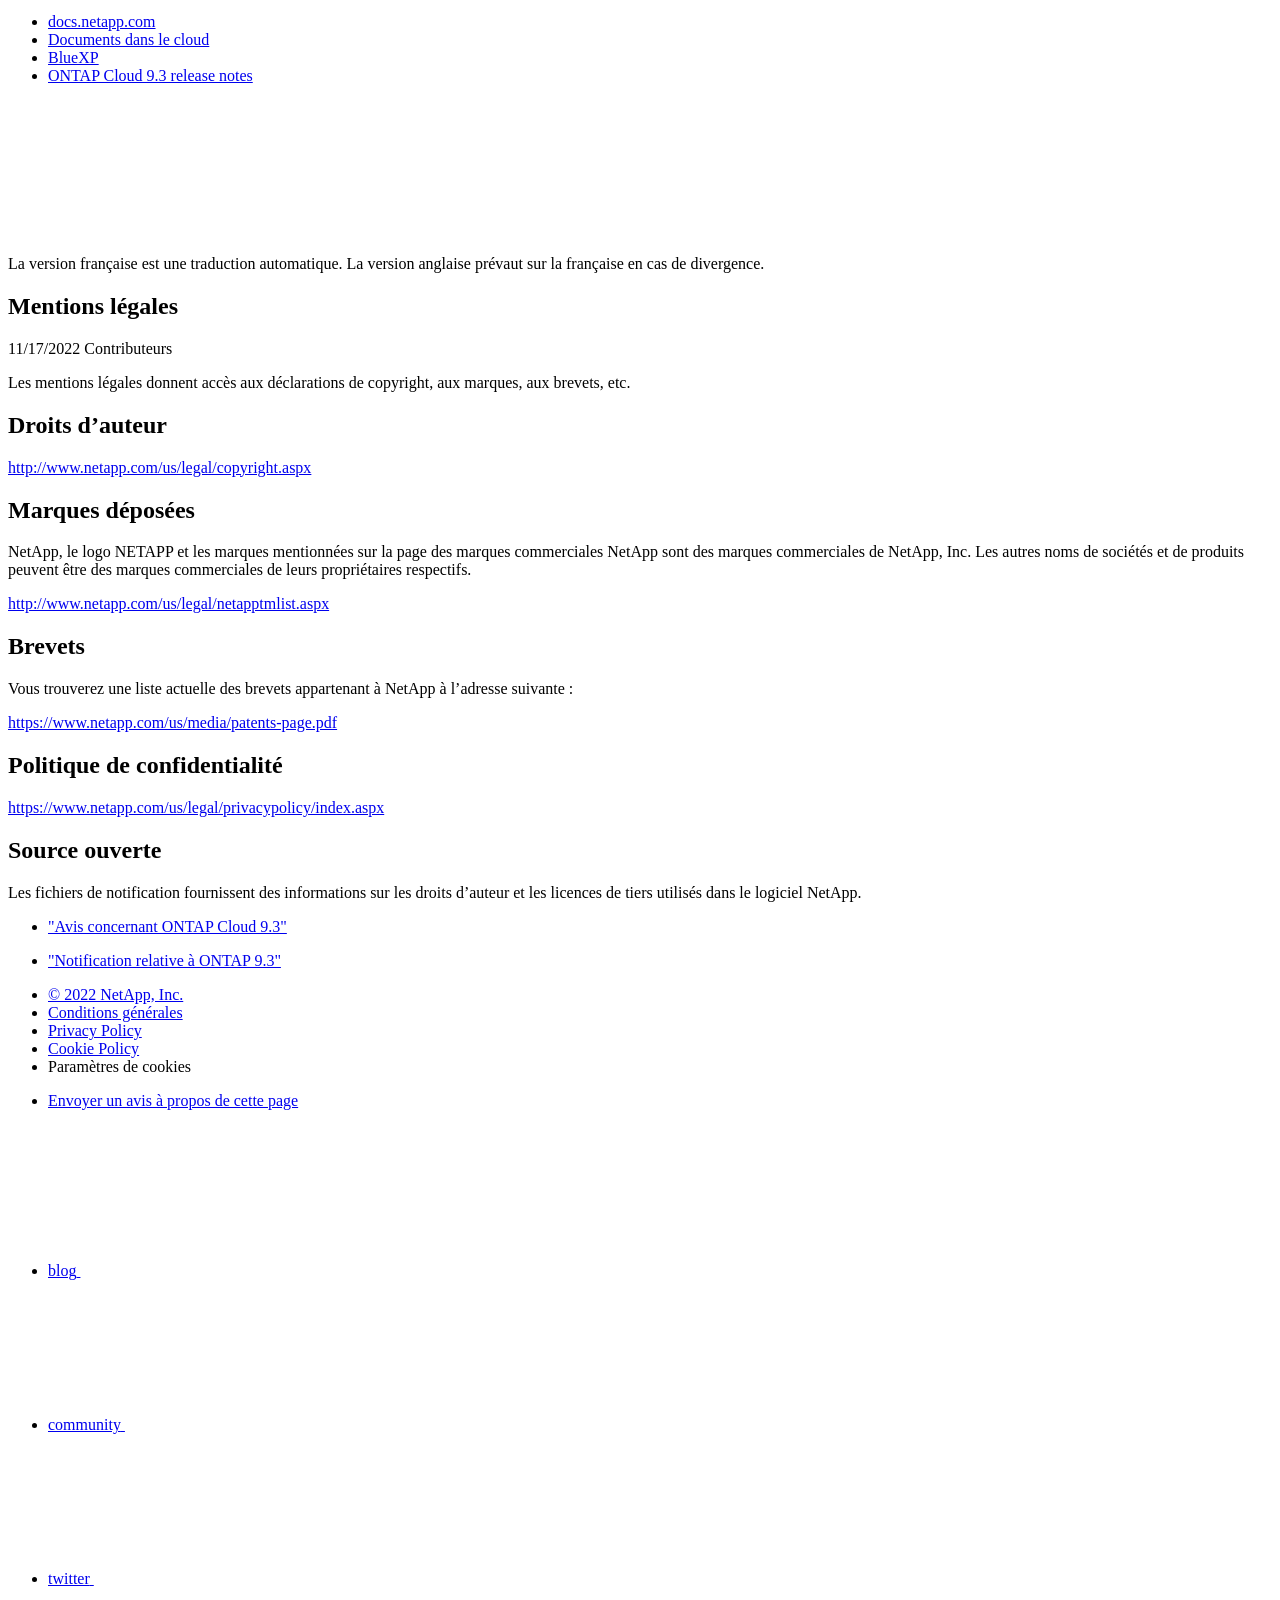
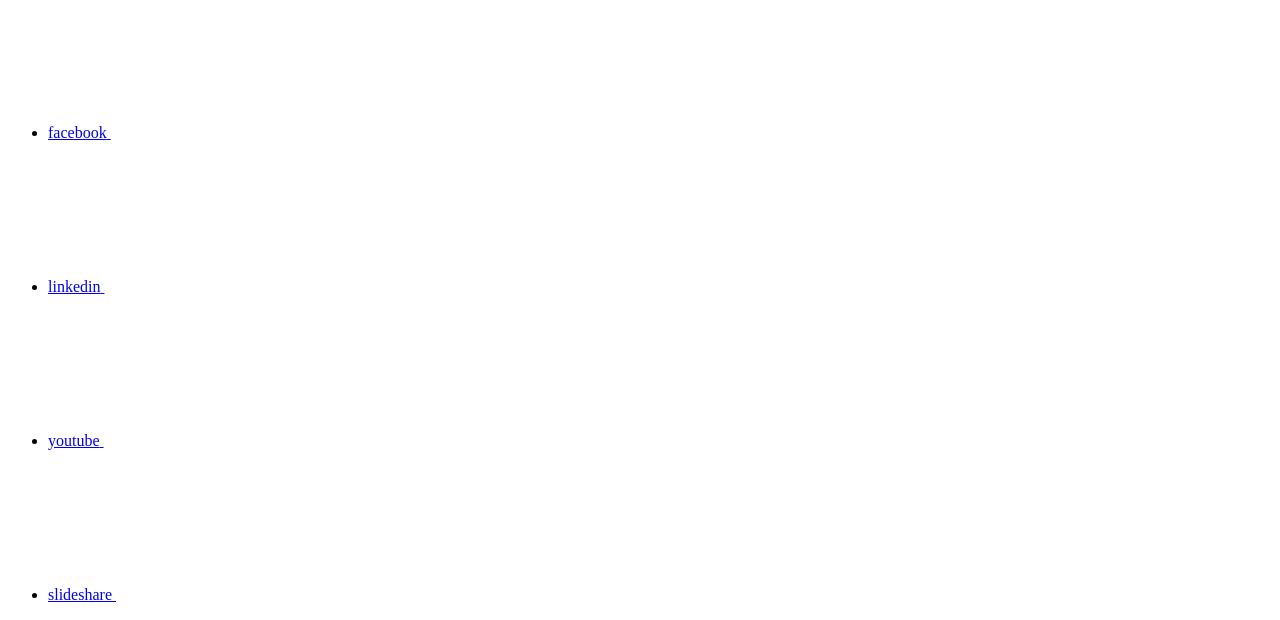
==== commit 546856b9: "Deploying to gh-pages from  @ 5f0de11df436fef13689d6dee6be868775fc6eed 🚀" ====
--- a/legal-notices.html
+++ b/legal-notices.html
@@ -179,6 +179,13 @@
       
       <a href="https://docs.netapp.com/fr-fr/cloud-volumes-ontap-relnotes/legal-notices.html" target="_self">
         <span translate="no" class="notranslate"><span>Cloud Volumes ONTAP</span><span class="version"> 9.12.1</span></span>
+      </a>
+                     
+    </li>
+    <li>
+      
+      <a href="https://docs.netapp.com/fr-fr/cloud-volumes-ontap-9120-relnotes/legal-notices.html" target="_self">
+        <span translate="no" class="notranslate"><span>Cloud Volumes ONTAP</span><span class="version"> 9.12.0</span></span>
       </a>
                      
     </li>
@@ -591,7 +598,7 @@
 
         
         <li class="n-breadcrumb__list-item">
-          <a href="https://docs.netapp.com/fr-fr/cloud-manager-family/">Cloud Manager</a>
+          <a href="https://docs.netapp.com/fr-fr/cloud-manager-family/">BlueXP</a>
         </li>
         
 
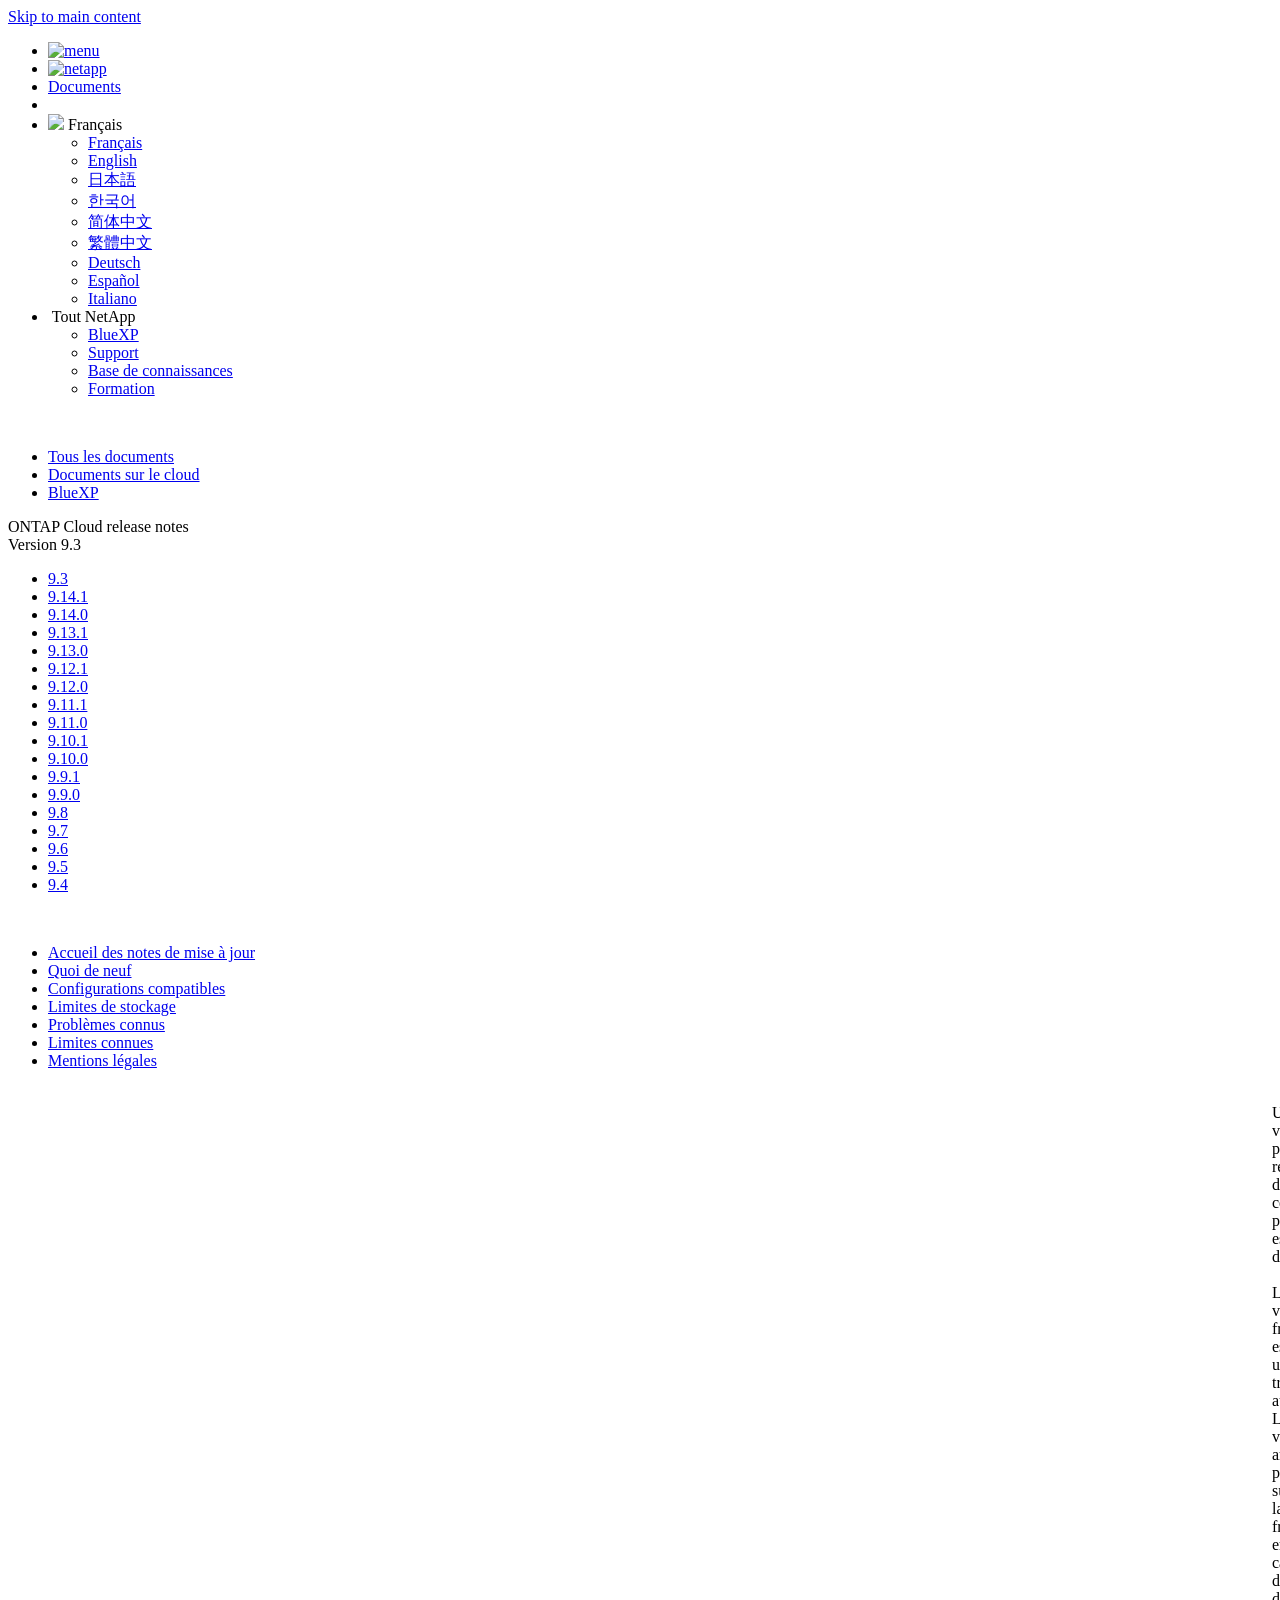
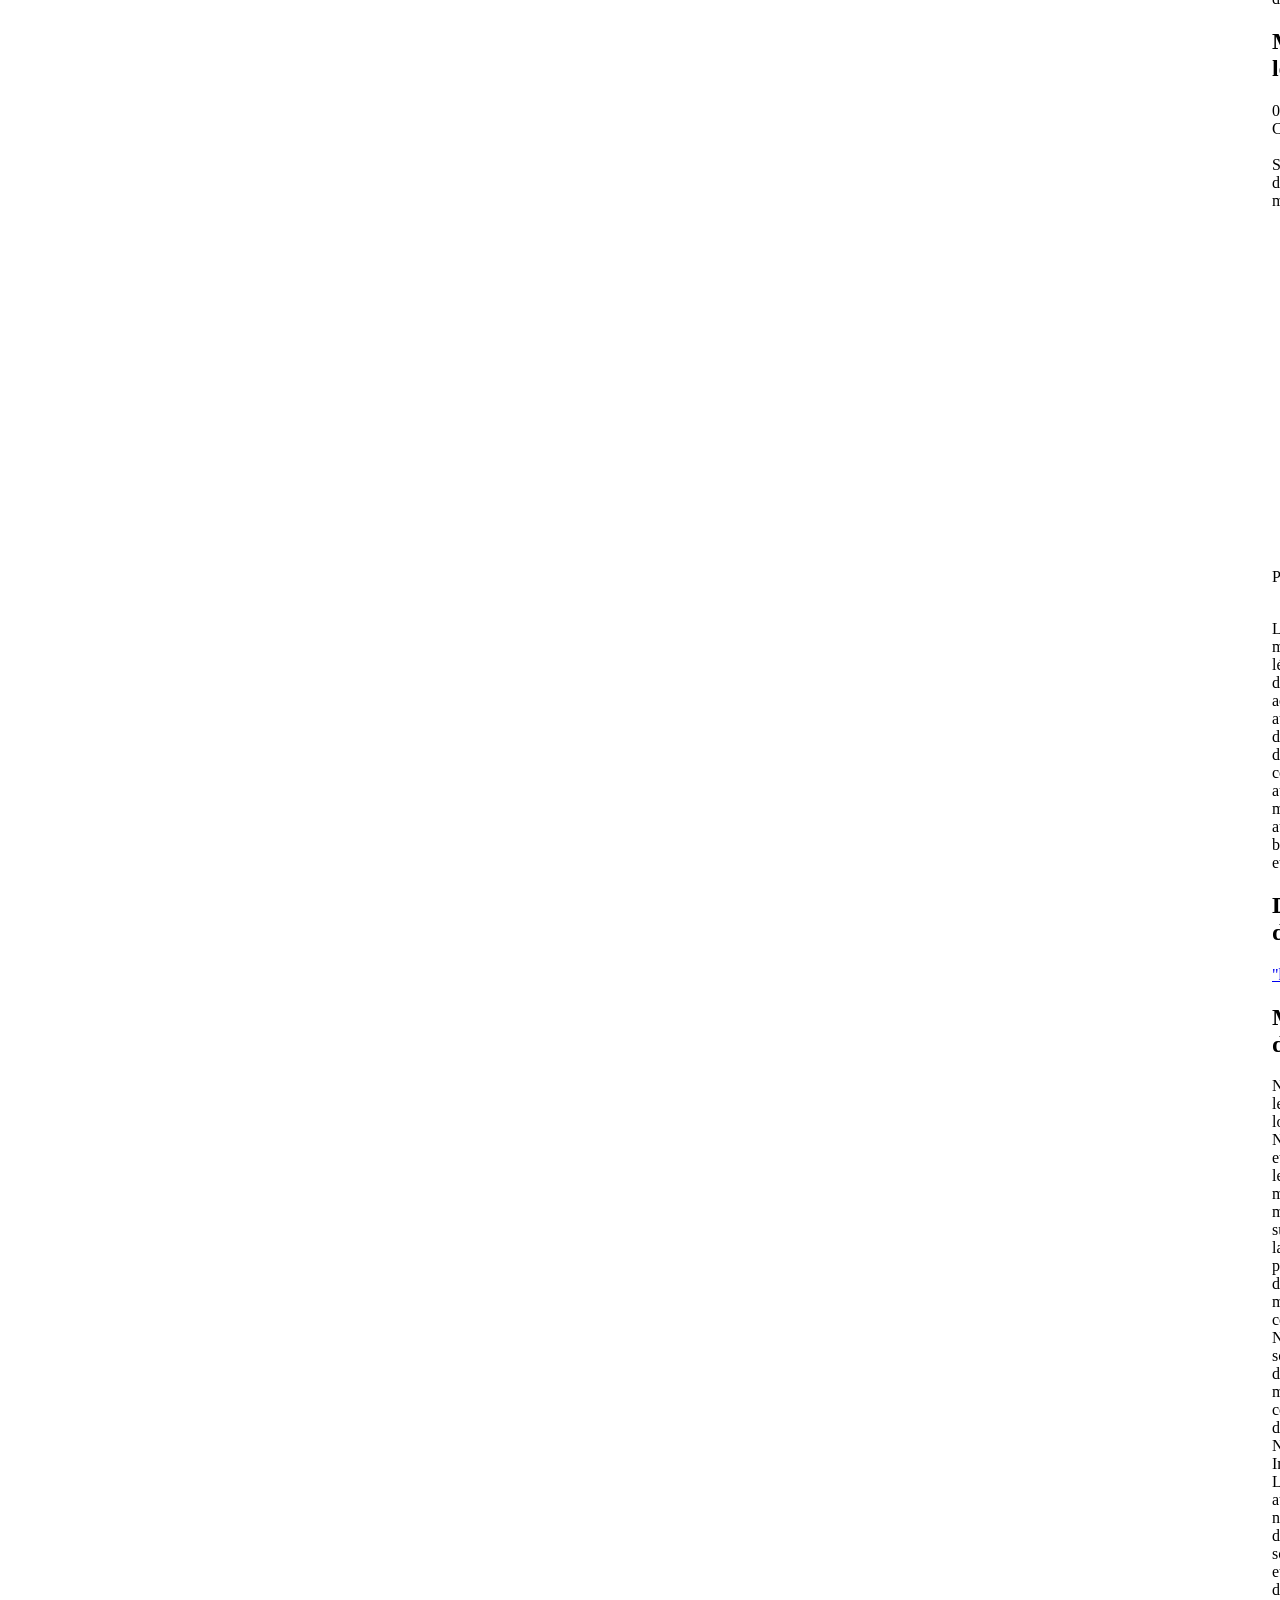
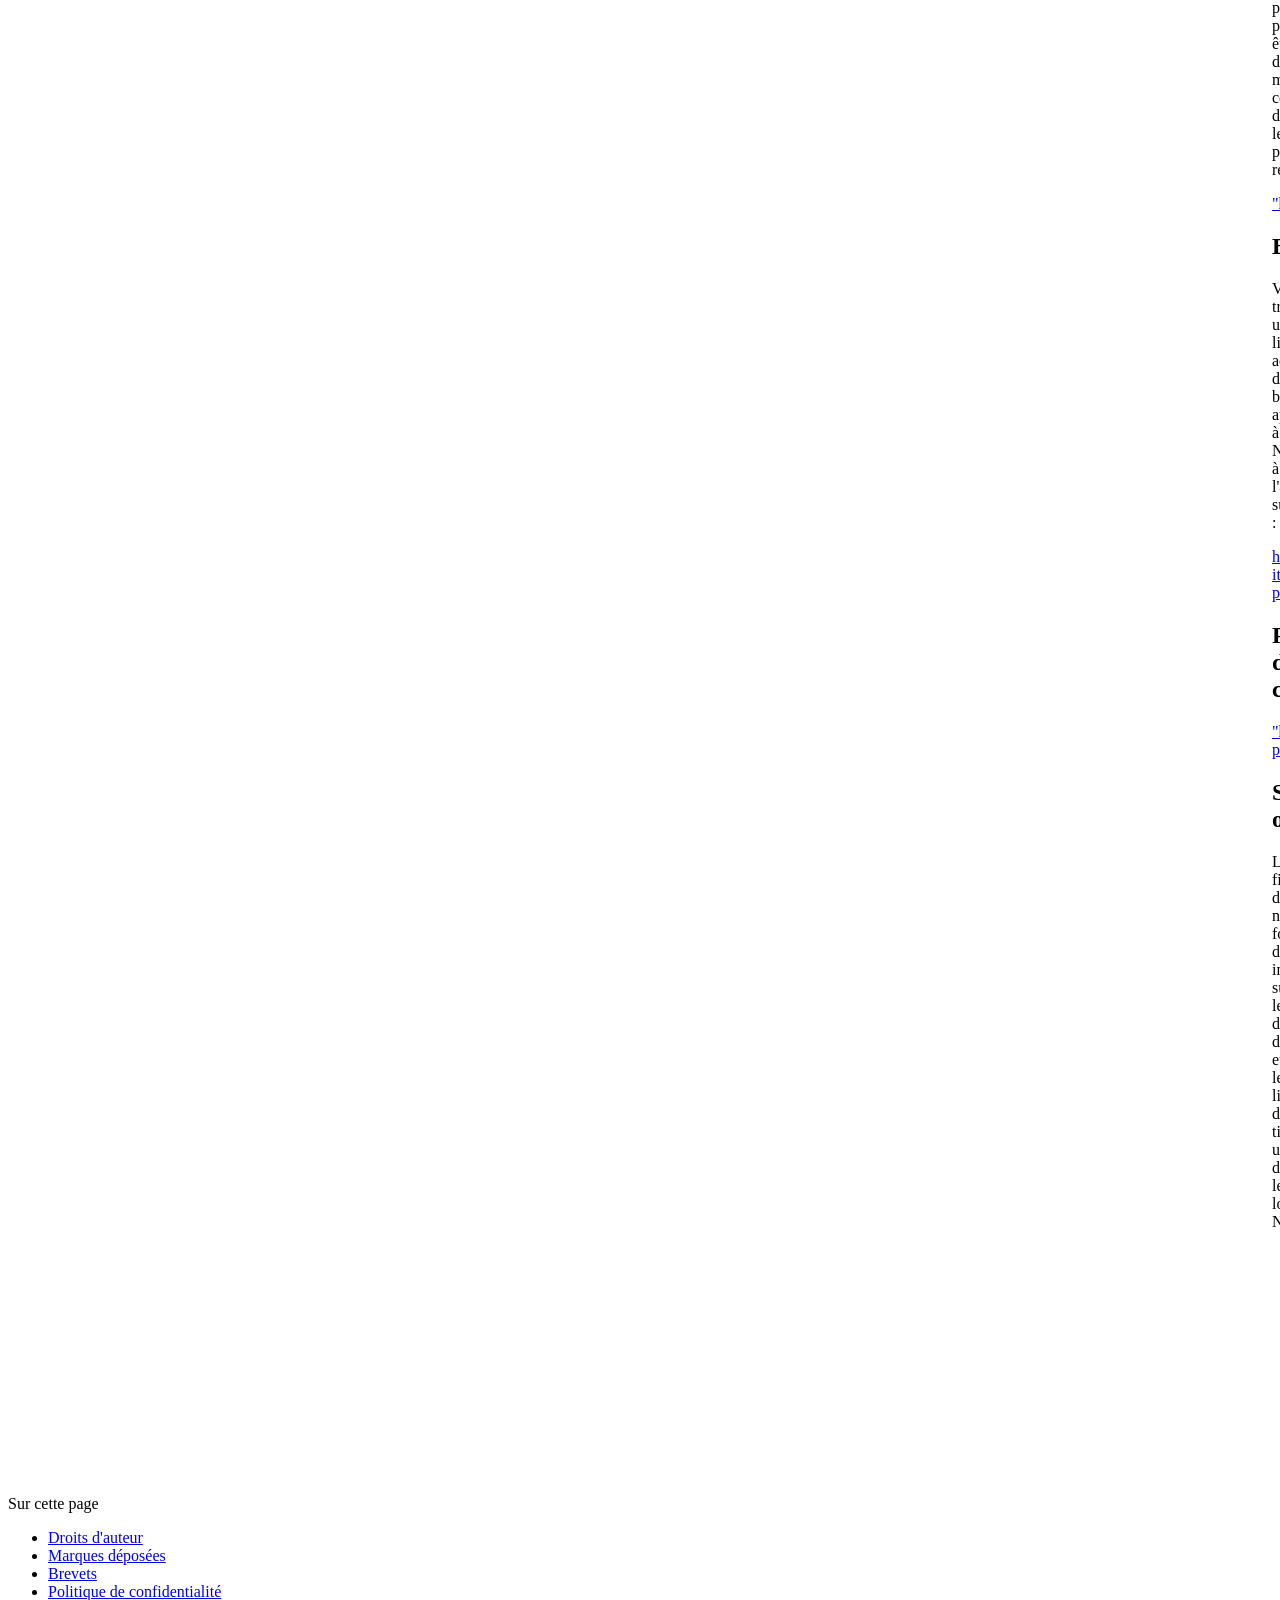
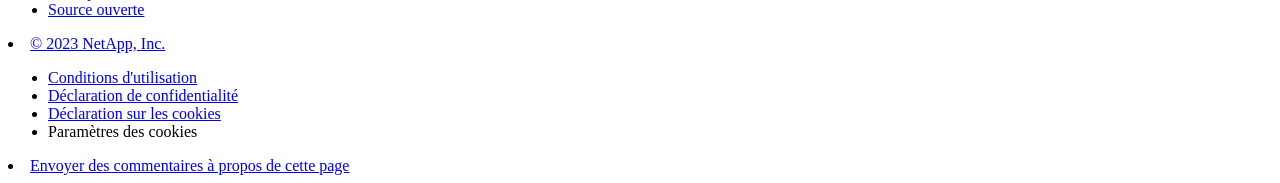
==== commit c40fb388: "Built from c6cd4fb NetAppDocs/netappdocs-build@3c6cbbaaa77cae59a5599492f956fe43f0d98d4e" ====
--- a/legal-notices.html
+++ b/legal-notices.html
@@ -22,118 +22,67 @@
 
   <!-- RSS Feed --><link rel="alternate" type="application/rss+xml" title="NetApp Documentation" href="/fr-fr/cloud-volumes-ontap-93-relnotes/feed.xml"><!-- CSS Definitions: NetApp CSS should be defined after generic css -->
 
-  <!-- Elastic Search -->
-  <link rel="stylesheet" href="//cdn.jsdelivr.net/searchkit/0.10.0/theme.css">
 
   <!-- Combined CSS -->
-  <link rel="stylesheet" type="text/css" href="/fr-fr/cloud-volumes-ontap-93-relnotes/css/netappdocs.css">
+  <link rel="stylesheet" type="text/css" href="/fr-fr/cloud-volumes-ontap-93-relnotes/css/ie-netappdocs.css">
 
   
-  <link rel="stylesheet" href="/fr-fr/cloud-volumes-ontap-93-relnotes/css/landing-page.css" type="text/css">
-  <link rel="stylesheet" href="/fr-fr/cloud-volumes-ontap-93-relnotes/css/tabbed-blocks.css" type="text/css">
+  <link rel="stylesheet" href="/fr-fr/cloud-volumes-ontap-93-relnotes/css/ie-landing-page.css" type="text/css">
+  <link rel="stylesheet" href="/fr-fr/cloud-volumes-ontap-93-relnotes/css/ie-tabbed-blocks.css" type="text/css">
   <!-- Canonical url -->
-  <link rel='stylesheet' href='/fr-fr/cloud-volumes-ontap-93-relnotes/css/na-feature.css' type='text/css'><!-- Top level site integrations --><script>
-    function addAdobeLaunch(adobeId) {
-      var head = document.getElementsByTagName('head')[0];
-      var adobe = document.createElement("script");
-      adobe.type = "text/plain";
-      adobe.className = "optanon-category-C0002";
-      adobe.src = "//assets.adobedtm.com/60287eadf1ee/c284da483c83/"+adobeId+".min.js";
-      head.appendChild(adobe);
-    }
-
-    function addGoogleAnalytics(gtagId) {
-      var google = document.createElement("script");
-      google.type = "text/plain";
-      google.className = "optanon-category-C0002";
-      google.src = "https://www.googletagmanager.com/gtag/js?id="+gtagId;
-      var head = document.getElementsByTagName('head')[0];
-      head.appendChild(google);
-
-      window.dataLayer = window.dataLayer || [];
-      function gtag(){dataLayer.push(arguments);}
-      gtag('js', new Date());
-      gtag('config', gtagId);
-    }
-
-    function addConsent(consentId) {
-      var head = document.getElementsByTagName('head')[0];
-      var onetrustConsent = document.createElement("script");
-      onetrustConsent.type = "text/javascript";
-      onetrustConsent.src = "https://cdn.cookielaw.org/consent/"+consentId+"/OtAutoBlock.js";
-      head.appendChild(onetrustConsent);
-
-      var onetrustScript = document.createElement("script");
-      onetrustScript.type = "text/javascript";
-      onetrustScript.src = "https://cdn.cookielaw.org/scripttemplates/otSDKStub.js";
-      onetrustScript.charset = "UTF-8";
-      onetrustScript.dataset.documentLanguage = "true";
-      onetrustScript.dataset.domainScript = consentId;
-      head.appendChild(onetrustScript);
-    }addConsent("72570c5c-fe30-465f-b0e0-b77f7fb4ae34");
-    addAdobeLaunch("launch-e9ff3acac59f");
-    addGoogleAnalytics("UA-81697994-3");function OptanonWrapper() { }
+  <link rel="canonical" href="https://docs.netapp.com/fr-fr/cloud-volumes-ontap-93-relnotes/legal-notices.html" />
+  <link rel="alternate" hreflang="x-default" href="https://docs.netapp.com/us-en/cloud-volumes-ontap-93-relnotes/legal-notices.html" />
+  <link rel="alternate" hreflang="fr" href="https://docs.netapp.com/fr-fr/cloud-volumes-ontap-93-relnotes/legal-notices.html" />
+  <link rel="alternate" hreflang="en" href="https://docs.netapp.com/us-en/cloud-volumes-ontap-93-relnotes/legal-notices.html" />
+  <link rel="alternate" hreflang="ja" href="https://docs.netapp.com/ja-jp/cloud-volumes-ontap-93-relnotes/legal-notices.html" />
+  <link rel="alternate" hreflang="ko" href="https://docs.netapp.com/ko-kr/cloud-volumes-ontap-93-relnotes/legal-notices.html" />
+  <link rel="alternate" hreflang="zh-Hans" href="https://docs.netapp.com/zh-cn/cloud-volumes-ontap-93-relnotes/legal-notices.html" />
+  <link rel="alternate" hreflang="zh-Hant" href="https://docs.netapp.com/zh-tw/cloud-volumes-ontap-93-relnotes/legal-notices.html" />
+  <link rel="alternate" hreflang="de" href="https://docs.netapp.com/de-de/cloud-volumes-ontap-93-relnotes/legal-notices.html" />
+  <link rel="alternate" hreflang="es" href="https://docs.netapp.com/es-es/cloud-volumes-ontap-93-relnotes/legal-notices.html" />
+  <link rel="alternate" hreflang="it" href="https://docs.netapp.com/it-it/cloud-volumes-ontap-93-relnotes/legal-notices.html" />
+  <!-- Top level site integrations -->
+<script type="text/javascript" src="https://cdn.cookielaw.org/consent/72570c5c-fe30-465f-b0e0-b77f7fb4ae34/OtAutoBlock.js"></script>
+    <script type="text/javascript" src="https://cdn.cookielaw.org/scripttemplates/otSDKStub.js" charset="UTF-8" data-document-language="true" data-domain-script="72570c5c-fe30-465f-b0e0-b77f7fb4ae34"></script>
+    <script type="text/javascript">function OptanonWrapper() { }</script>
+    <script type="text/plain" class="optanon-category-C0002" src="https://assets.adobedtm.com/60287eadf1ee/c284da483c83/launch-e9ff3acac59f.min.js"></script>
+    <script class="optanon-category-C0001">(function(w,d,s,l,i){w[l]=w[l]||[];w[l].push({'gtm.start':
+        new Date().getTime(),event:'gtm.js'});var f=d.getElementsByTagName(s)[0],
+        j=d.createElement(s),dl=l!='dataLayer'?'&l='+l:'';j.setAttributeNode(d.createAttribute('data-ot-ignore'));j.setAttribute('class','optanon-category-C0001');j.async=true;
+        j.src='https://www.googletagmanager.com/gtm.js?id='+i+dl+'';f.parentNode.insertBefore(j,f);
+        })(window,document,'script','dataLayer','GTM-MD73T9M');</script>
+
+  <script src="https://cdnjs.cloudflare.com/ajax/libs/jquery/2.1.4/jquery.min.js"></script>
+  
+  <script>
+    $(document).ready(function() {
+      const MASTHEAD_OFFSET = 65;
+      const SECTIONS = $("main h2, main h3");
+      // PAGE NAV - Init
+      if (SECTIONS.length == 0) {
+        // remove if there is no elements
+        /*
+        $("#ie-right-navbar").remove();
+        $("#ie-right-navbar-collapse").remove();
+        */
+      } else {
+        $(".page-nav-title").css('display', 'block');
+        for (var i = 0; i < SECTIONS.length; i++) {
+          var sectionId = $(SECTIONS[i]).attr('id');
+          var sectionName = $(SECTIONS[i]).text();
+          var subClass = $(SECTIONS[i]).is("h3") ? ' page-nav__sublink' : '';
+          $("#page-menu").append('<li class="page-nav-item"><a href="#' + sectionId + '" class="page-nav__link' + subClass + '">' + sectionName + '</a></li>');
+        }
+      }
+    });
   </script>
-  <script src="https://cdnjs.cloudflare.com/ajax/libs/jquery/2.1.4/jquery.min.js"></script>
+  
   <script src="https://cdnjs.cloudflare.com/ajax/libs/jquery-cookie/1.4.1/jquery.cookie.min.js"></script>
 
   <!-- Used for Product Family Page Sidebar Visibility --><!-- Used to import Promise for IE. Required for SearchKit -->
-  <script src="https://cdnjs.cloudflare.com/ajax/libs/bluebird/3.3.5/bluebird.min.js"></script><script src='/fr-fr/cloud-volumes-ontap-93-relnotes/js/na-search.js'></script><script src='/fr-fr/cloud-volumes-ontap-93-relnotes/js/na-pagenav.js'></script><script src='/fr-fr/cloud-volumes-ontap-93-relnotes/js/na-utility.js'></script>
-  <script src='/fr-fr/cloud-volumes-ontap-93-relnotes/js/clouddocs.js'></script>
-  <script src='/fr-fr/cloud-volumes-ontap-93-relnotes/js/jquery.navgoco.min.js'></script>
-  <script src="https://maxcdn.bootstrapcdn.com/bootstrap/3.3.7/js/bootstrap.min.js" integrity="sha384-Tc5IQib027qvyjSMfHjOMaLkfuWVxZxUPnCJA7l2mCWNIpG9mGCD8wGNIcPD7Txa" crossorigin="anonymous"></script>
-  <script src='/fr-fr/cloud-volumes-ontap-93-relnotes/js/toc.js'></script>
-  <script src='/fr-fr/cloud-volumes-ontap-93-relnotes/js/customscripts.js'></script><script>
-      $(document).ready(function() {
-          
-          var collapseOnInit = true;
-          
-
-          var navSettings = {
-              "caretHtml": '',
-              "accordion": collapseOnInit,
-              "openClass": 'active', // open
-              "save": false, // leave false or nav highlighting doesn't work right
-              "cookie": {
-                  "name": 'navgoco',
-                  "expires": false,
-                  "path": '/'
-              },
-              "slide": {
-                  "duration": 400,
-                  "easing": 'swing'
-              }
-          };
-
-          // Initialize navgoco with default options
-          $("#mysidebar").navgoco(navSettings);
-          
-
-          $("#collapseAll").click(function(e) {
-              e.preventDefault();
-              $("#mysidebar").navgoco('toggle', false);
-          });
-
-          $("#expandAll").click(function(e) {
-              e.preventDefault();
-              $("#mysidebar").navgoco('toggle', true);
-          });
-
-          $(".sidebar-nav-container").on("scroll", function() {
-            $.cookie("sidebarScroll", $(".sidebar-nav-container").scrollTop(), {
-              path    : "/fr-fr/cloud-volumes-ontap-93-relnotes"  
-            });
-          });
-          $(function() {
-            if ($.cookie("sidebarScroll")) {
-              $(".sidebar-nav-container").scrollTop($.cookie("sidebarScroll"));
-            }
-          });
-
-      });
-
-  </script>
-  <script>
+  <script src="https://cdnjs.cloudflare.com/ajax/libs/bluebird/3.3.5/bluebird.min.js"></script><script src='/fr-fr/cloud-volumes-ontap-93-relnotes/js/na-search.js'></script><script src='/fr-fr/cloud-volumes-ontap-93-relnotes/js/ie-clouddocs.js'></script>
+  <script src="https://maxcdn.bootstrapcdn.com/bootstrap/3.3.7/js/bootstrap.min.js" integrity="sha384-Tc5IQib027qvyjSMfHjOMaLkfuWVxZxUPnCJA7l2mCWNIpG9mGCD8wGNIcPD7Txa" crossorigin="anonymous"></script><script>
+    /*
       $(document).ready(function() {
           $("#tg-sb-link").click(function() {
               $("#tg-sb-sidebar").toggle();
@@ -143,323 +92,627 @@
               $("#tg-sb-icon").toggleClass('fa-toggle-off');
           });
       });
+      */
   </script>
   <script src='/fr-fr/cloud-volumes-ontap-93-relnotes/js/custom-dropdown.js'></script>
   <script src='/fr-fr/cloud-volumes-ontap-93-relnotes/js/FileSaver.min.js'></script>
   <script src='/fr-fr/cloud-volumes-ontap-93-relnotes/js/jszip-utils.min.js'></script>
-  <script src='/fr-fr/cloud-volumes-ontap-93-relnotes/js/jszip.min.js'></script>
-  <script src='/fr-fr/cloud-volumes-ontap-93-relnotes/js/pdf-ux.js'></script>
-</head>
+  <script src='/fr-fr/cloud-volumes-ontap-93-relnotes/js/jszip.min.js'></script><script src='/fr-fr/cloud-volumes-ontap-93-relnotes/js/ie-pdf-ux.js'></script></head>
 
 
   <body class role="document" data-flavor="">
-    <div id="page" class="n-off-canvas-menu">
-      <div class="n-off-canvas-menu__menu"><!--TODO: Add offcanvas code --></div>
-      <div class="n-off-canvas-menu__content-wrap">
-        <header class="site-header" id="banner">
-  
-  <!-- Start Page Toolbar -->
-  
-  <div class="page-nav-toolbar"><div id="version-dropdown-new" class="custom-dropdown" >
-  <div class="custom-dropdown-select unselected" title="Cloud ONTAP 9.3">
-    <label>Version</label>
-    <span translate="no" class="notranslate">Cloud ONTAP 9.3</span>
-    <img src="/fr-fr/cloud-volumes-ontap-93-relnotes/images/chevron_up.svg" alt="" class="custom-icon chevrondown invisible" />
-    <img src="/fr-fr/cloud-volumes-ontap-93-relnotes/images/chevron_down.svg" alt="" class="custom-icon chevronup" />
-  </div>
-
-  <ul class="custom-dropdown-menu"><li>
-      
-      <a href="https://docs.netapp.com/fr-fr/cloud-volumes-ontap-93-relnotes/legal-notices.html" target="_self">
-        <span translate="no" class="notranslate"><span>Cloud ONTAP</span><span class="version"> 9.3</span></span>
-      </a>
-                     
-    </li>
-    <li>
-      
-      <a href="https://docs.netapp.com/fr-fr/cloud-volumes-ontap-relnotes/legal-notices.html" target="_self">
-        <span translate="no" class="notranslate"><span>Cloud Volumes ONTAP</span><span class="version"> 9.12.1</span></span>
-      </a>
-                     
-    </li>
-    <li>
-      
-      <a href="https://docs.netapp.com/fr-fr/cloud-volumes-ontap-9120-relnotes/legal-notices.html" target="_self">
-        <span translate="no" class="notranslate"><span>Cloud Volumes ONTAP</span><span class="version"> 9.12.0</span></span>
-      </a>
-                     
-    </li>
-    <li>
-      
-      <a href="https://docs.netapp.com/fr-fr/cloud-volumes-ontap-9111-relnotes/legal-notices.html" target="_self">
-        <span translate="no" class="notranslate"><span>Cloud Volumes ONTAP</span><span class="version"> 9.11.1</span></span>
-      </a>
-                     
-    </li>
-    <li>
-      
-      <a href="https://docs.netapp.com/fr-fr/cloud-volumes-ontap-9110-relnotes/legal-notices.html" target="_self">
-        <span translate="no" class="notranslate"><span>Cloud Volumes ONTAP</span><span class="version"> 9.11.0</span></span>
-      </a>
-                     
-    </li>
-    <li>
-      
-      <a href="https://docs.netapp.com/fr-fr/cloud-volumes-ontap-9101-relnotes/legal-notices.html" target="_self">
-        <span translate="no" class="notranslate"><span>Cloud Volumes ONTAP</span><span class="version"> 9.10.1</span></span>
-      </a>
-                     
-    </li>
-    <li>
-      
-      <a href="https://docs.netapp.com/fr-fr/cloud-volumes-ontap-9100-relnotes/legal-notices.html" target="_self">
-        <span translate="no" class="notranslate"><span>Cloud Volumes ONTAP</span><span class="version"> 9.10.0</span></span>
-      </a>
-                     
-    </li>
-    <li>
-      
-      <a href="https://docs.netapp.com/fr-fr/cloud-volumes-ontap-991-relnotes/legal-notices.html" target="_self">
-        <span translate="no" class="notranslate"><span>Cloud Volumes ONTAP</span><span class="version"> 9.9.1</span></span>
-      </a>
-                     
-    </li>
-    <li>
-      
-      <a href="https://docs.netapp.com/fr-fr/cloud-volumes-ontap-990-relnotes/legal-notices.html" target="_self">
-        <span translate="no" class="notranslate"><span>Cloud Volumes ONTAP</span><span class="version"> 9.9.0</span></span>
-      </a>
-                     
-    </li>
-    <li>
-      
-      <a href="https://docs.netapp.com/fr-fr/cloud-volumes-ontap-98-relnotes/legal-notices.html" target="_self">
-        <span translate="no" class="notranslate"><span>Cloud Volumes ONTAP</span><span class="version"> 9.8</span></span>
-      </a>
-                     
-    </li>
-    <li>
-      
-      <a href="https://docs.netapp.com/fr-fr/cloud-volumes-ontap-97-relnotes/legal-notices.html" target="_self">
-        <span translate="no" class="notranslate"><span>Cloud Volumes ONTAP</span><span class="version"> 9.7</span></span>
-      </a>
-                     
-    </li>
-    <li>
-      
-      <a href="https://docs.netapp.com/fr-fr/cloud-volumes-ontap-96-relnotes/legal-notices.html" target="_self">
-        <span translate="no" class="notranslate"><span>Cloud Volumes ONTAP</span><span class="version"> 9.6</span></span>
-      </a>
-                     
-    </li>
-    <li>
-      
-      <a href="https://docs.netapp.com/fr-fr/cloud-volumes-ontap-95-relnotes/legal-notices.html" target="_self">
-        <span translate="no" class="notranslate"><span>Cloud Volumes ONTAP</span><span class="version"> 9.5</span></span>
-      </a>
-                     
-    </li>
-    <li>
-      
-      <a href="https://docs.netapp.com/fr-fr/cloud-volumes-ontap-94-relnotes/legal-notices.html" target="_self">
-        <span translate="no" class="notranslate"><span>Cloud Volumes ONTAP</span><span class="version"> 9.4</span></span>
-      </a>
-                     
-    </li>
-    
-  </ul>
-</div><div class="page-nav-contribute"><a target="_blank" href="https://github.com/NetAppDocs/cloud-volumes-ontap-93-relnotes/issues/new?body=Page%3A%20[Mentions légales](https://docs.netapp.com/fr-fr/cloud-volumes-ontap-93-relnotes/legal-notices.html)&template=public-issue-template.md" class="page-nav-contribute-link" role="button"><img src="/fr-fr/cloud-volumes-ontap-93-relnotes/images/discuss-sm.svg" alt="" class="github-icon" />Demander de modifier un document</a><a target="_blank" href="https://github.com/NetAppDocs/cloud-volumes-ontap-93-relnotes/blob/main/legal-notices.adoc" class="page-nav-contribute-link" role="button"><img src="/fr-fr/cloud-volumes-ontap-93-relnotes/images/edit-sm.svg" alt="" class="github-icon" />Modifier sur GitHub</a><a target="_blank" href="https://docs.netapp.com/us-en/contribute/" class="page-nav-contribute-link"  ><img src="/fr-fr/cloud-volumes-ontap-93-relnotes/images/article-sm.svg" alt="" class="github-icon" />Guide des contributeurs</a></div>
-    <div class="page-nav-container">
-      <nav class="page-nav-fixed">
-        <div class="page-nav-title">SUR CETTE PAGE</div>
-        <div class="page-nav-links">
-          <ul class="page-nav-inner" id="page-menu"></ul>
-        </div>
-      </nav>
-    </div>
-  </div>
-  
-  
-  <!-- Start top_hat -->
-  <div class="n-top-hat">
-    <div class="n-container">
-      <div class="n-top-hat__cross-property-nav">
-        <ul class="n-top-hat__list">
-          <li class="n-top-hat__list-item">
-            <a href="https://www.netapp.com/products-a-z/" class="n-top-hat__link">Produits et solutions</a>
-          </li>
-          <li class="n-top-hat__list-item">
-            <a href="https://www.netapp.com/support-and-training/netapp-university/" class="n-top-hat__link">Support et formation</a>
-          </li>
-          <li class="n-top-hat__list-item">
-            <a href="https://cloud.netapp.com" class="n-top-hat__link">Cloud Central</a>
-          </li>
-          <li class="n-top-hat__list-item">
-            <a href="https://community.netapp.com/" class="n-top-hat__link">Communauté</a>
-          </li>
-          <li class="n-top-hat__list-item">
-            <a href="https://blog.netapp.com/" class="n-top-hat__link">Blog</a>
-          </li>
-          <li class="n-top-hat__list-item">
-            <a href="https://customers.netapp.com/en/" class="n-top-hat__link">Témoignages clients</a>
-          </li>
-          <li class="n-top-hat__list-item">
-            <a href="https://www.netapp.com/us/contact-us/index.aspx" target="_self" class="n-top-hat__link" data-ntap-ui="contact-us">Contact</a>
-          </li>
-        </ul>
-      </div>
-      <div class="n-top-hat__utils">
-        <ul class="n-top-hat__list">
-          <li class="n-top-hat__list-item">
-            <a href="https://www.netapp.com/us/contact-us/index.aspx" target="_self" class="n-top-hat__link" data-ntap-ui="contact-us">Contact</a>
-          </li>
-        </ul>
-      </div>
-    </div>
-  </div>
-  <!-- End top_hat -->
-
-  <!-- Start property bar -->
-  <style>
-    .n-property-navigation-bar__menus--desktop-experience .n-menu--mega__default-content__heading span {
-    color: #34B0FF;
-    }
-  </style>
-  <div class="n-property-bar " data-ntap-ui="sticky-nav">
-    <div class="n-property-bar__inner-wrap">
-      <div class="n-property-bar__menu-toggle">
-        <a href="#" class="n-property-bar__menu-toggle-link">
-          <span class="n-property-bar__menu-toggle-text">Menu</span>
-          <svg class="n-icon-bars n-property-bar__menu-toggle-icon" aria-labelledby="title">
-            <title>bars</title>
-            <use xlink:href="/fr-fr/cloud-volumes-ontap-93-relnotes/common/svg/sprite.svg#bars"></use>
-          </svg>
-        </a>
-      </div>
-      <div class="n-property-bar__property-mark ">
-        <a href="https://www.netapp.com" class="n-property-bar__property-link">
-          <div class="n-property-bar__logo">
-            <svg class="n-icon-netapp-mark n-icon-netapp-mark n-property-bar__netapp-mark-icon" aria-labelledby="title">
-              <title>netapp-mark</title>
-              <use xlink:href="/fr-fr/cloud-volumes-ontap-93-relnotes/common/svg/sprite.svg#netapp-mark"></use>
-            </svg>
-            <svg class="n-icon-netapp-logo n-property-bar__logo-svg" aria-labelledby="title">
-              <title>netapp-logo</title>
-              <use xlink:href="/fr-fr/cloud-volumes-ontap-93-relnotes/common/svg/sprite.svg#netapp-logo"></use>
-            </svg>
-          </div>
-        </a>
-      </div>
-
-      
-      
-      
-      <div class="search-property-bar">
-        <div id="search-demo-container" class="searchbox n-property-bar__search">
-          <div id="react-search" 
-          data-search-html="/fr-fr/cloud-volumes-ontap-93-relnotes/search.html"
-          data-type="widget" 
-          data-placeholder="Rechercher une documentation"
-          data-no-results-found="Aucun résultat n'a été trouvé pour {query}"
-          data-did-you-mean="Rechercher {suggestion}."
-          data-no-results-found-did-you-mean="Aucun résultat n’a été trouvé pour {query}. Voulez-vous dire {suggestion} ?"
-          data-results-found="{hitCount} résultats trouvés"
-          data-error-message="We're sorry, an issue occurred when fetching your results. Please try again."
-          data-error-reset="Reset Search"
-          data-sk-es-pf-indexes=""
-          data-flavor=""></div>
-          <button class="n-property-bar__search-toggle-button" type="button">
-            <svg class="n-icon-search n-property-bar__search-toggle-button-icon" aria-labelledby="title">
-              <title>search</title>
-              <use xmlns:xlink="http://www.w3.org/1999/xlink" xlink:href="/fr-fr/cloud-volumes-ontap-93-relnotes/common/svg/sprite.svg#search"></use>
-            </svg>
-          </button>
-        </div>
-      </div>
-      
-    </div>
-  </div>
-  <div class="n-property-bar__toolbar">
-    <!-- Start Language Selector --><div id="language-dropdown" class="custom-dropdown custom-dropdown-lang">
-      <div class="custom-dropdown-select custom-dropdown-select-lang">
-      <span class="lang-name">Français</span>
-          <svg class="n-globe__icon" aria-labelledby="title">
-            <title>globe</title>
-            <use xmlns:xlink="http://www.w3.org/1999/xlink" xlink:href="/fr-fr/cloud-volumes-ontap-93-relnotes/common/svg/sprite.svg#globe"></use>
-          </svg>
-        </button>
-      </div>
-
-      <ul class="custom-dropdown-menu"><li>
-          <a href="https://docs.netapp.com/fr-fr/cloud-volumes-ontap-93-relnotes/legal-notices.html" target="_self"><span translate="no" class="notranslate">Français</span></a>
-        </li><li>
-          <a href="https://docs.netapp.com/us-en/cloud-volumes-ontap-93-relnotes/legal-notices.html" target="_self"><span translate="no" class="notranslate">English</span></a>
-        </li><li>
-          <a href="https://docs.netapp.com/ja-jp/cloud-volumes-ontap-93-relnotes/legal-notices.html" target="_self"><span translate="no" class="notranslate">日本語</span></a>
-        </li><li>
-          <a href="https://docs.netapp.com/zh-cn/cloud-volumes-ontap-93-relnotes/legal-notices.html" target="_self"><span translate="no" class="notranslate">简体中文</span></a>
-        </li><li>
-          <a href="https://docs.netapp.com/zh-tw/cloud-volumes-ontap-93-relnotes/legal-notices.html" target="_self"><span translate="no" class="notranslate">繁體中文</span></a>
-        </li><li>
-          <a href="https://docs.netapp.com/ko-kr/cloud-volumes-ontap-93-relnotes/legal-notices.html" target="_self"><span translate="no" class="notranslate">한국어</span></a>
-        </li><li>
-          <a href="https://docs.netapp.com/de-de/cloud-volumes-ontap-93-relnotes/legal-notices.html" target="_self"><span translate="no" class="notranslate">Deutsch</span></a>
-        </li></ul>
-    </div><!-- End Language Selector -->
-
-    <div class="n-property-bar__cta"></div>
-  </div>
-  <script>
-    $(function(){
-        var currentLocalization = $('html').attr('lang');
-
-        var localizationsDictionary = {
-            "en-CA" : "https://www.netapp.com/search/index.aspx?for_cr=canada&",
-            "en-IN" : "https://www.netapp.com/search/index.aspx?for_cr=india&",
-            "nl-NL" : "https://www.netapp.com/search/index.aspx?for_cr=netherlands&",
-            "ru-RU" : "https://www.netapp.com/search/index.aspx?for_cr=russia&",
-            "sv-SE" : "https://www.netapp.com/search/index.aspx?for_cr=sweden&",
-            "it-IT" : "https://www.netapp.com/search/index.aspx?for_cr=italy&",
-            "he-IL" : "https://www.netapp.com/search/index.aspx?for_cr=israel&",
-            "ko-KR" : "https://www.netapp.com/search/index.aspx?for_cr=korea&",
-            "zh-TW" : "https://www.netapp.com/search/index.aspx?for_cr=taiwan&",
-            "en-GB" : "https://www.netapp.com/search/index.aspx?for_cr=unitedkingdom&",
-            "en-SG" : "https://www.netapp.com/search/index.aspx?for_cr=asean&",
-            "en-AU" : "https://www.netapp.com/search/index.aspx?for_cr=australia&",
-            "pt-BR" : "https://www.netapp.com/search/index.aspx?for_cr=brasil&",
-            "de-CH" : "https://www.netapp.com/search/index.aspx?for_cr=switzerland&",
-            "es-MX" : "https://www.netapp.com/search/index.aspx?for_cr=mexico&"
-        };
-
-        if($('html').hasClass('ntap-whitelisted') && localizationsDictionary.hasOwnProperty(currentLocalization)) {
-            $('.n-property-bar__property-link').attr('href', '/');
-        }
-    });
-  </script>
-  <!-- End property bar -->
-</header>
-
+    <div class="skip-to-main">
+      <a href="#main" >Skip to main content</a>
+    </div><noscript><iframe src="https://www.googletagmanager.com/ns.html?id=GTM-MD73T9M"
+      height="0" width="0" style="display:none;visibility:hidden"></iframe></noscript><div id="page" class="">
+      <div id="ie-phone-menu" class=""></div>
+      <div id="ie-content-wrap" class="">
+        <nav id="ie-new-header">
+    <ul>
+        <li id="ie-phone-menu-button">
+            <a href="#">
+                <image id="" src="/fr-fr/cloud-volumes-ontap-93-relnotes/images/hamburger.svg" alt="menu" />
+            </a>
+        </li>
+
+        <li>
+            <a href="https://www.netapp.com/fr">
+                <image id="ie-header-logo" src="/fr-fr/cloud-volumes-ontap-93-relnotes/images/netapp_logo.svg" alt="netapp" />
+            </a>
+        </li>
+        <li id="ie-header-docs">
+            <a href="https://www.netapp.com/fr/support-and-training/documentation/">Documents</a>
+        </li>
+
+        <!-- Empty container to push header left with or without lang selector -->
+        <li id="empty-container" style="margin-left: auto">
+        </li>
+        <!-- Start Language Selector --><li id="ie-language-dropdown">
+            <div id="language-dropdown" class="custom-dropdown custom-dropdown-lang">
+                <div class="custom-dropdown-select custom-dropdown-select-lang">
+                    <img src="/fr-fr/cloud-volumes-ontap-93-relnotes/images/language_white_24dp.svg" class="n-globe__icon" />
+                    <span class="lang-name">Français</span>
+                    <img src="/fr-fr/cloud-volumes-ontap-93-relnotes/images/dropdown-arrow.svg" alt="" class="custom-icon chevrondown header invisible" />
+                    <img src="/fr-fr/cloud-volumes-ontap-93-relnotes/images/dropdown-arrow.svg" alt="" class="custom-icon chevronup header" />
+                    </button>
+                </div>
+
+                <ul class="custom-dropdown-menu"><li>
+                        <a href="https://docs.netapp.com/fr-fr/cloud-volumes-ontap-93-relnotes/legal-notices.html"
+                            target="_self"><span translate="no" class="notranslate">Français</span></a>
+                    </li><li>
+                        <a href="https://docs.netapp.com/us-en/cloud-volumes-ontap-93-relnotes/legal-notices.html"
+                            target="_self"><span translate="no" class="notranslate">English</span></a>
+                    </li><li>
+                        <a href="https://docs.netapp.com/ja-jp/cloud-volumes-ontap-93-relnotes/legal-notices.html"
+                            target="_self"><span translate="no" class="notranslate">日本語</span></a>
+                    </li><li>
+                        <a href="https://docs.netapp.com/ko-kr/cloud-volumes-ontap-93-relnotes/legal-notices.html"
+                            target="_self"><span translate="no" class="notranslate">한국어</span></a>
+                    </li><li>
+                        <a href="https://docs.netapp.com/zh-cn/cloud-volumes-ontap-93-relnotes/legal-notices.html"
+                            target="_self"><span translate="no" class="notranslate">简体中文</span></a>
+                    </li><li>
+                        <a href="https://docs.netapp.com/zh-tw/cloud-volumes-ontap-93-relnotes/legal-notices.html"
+                            target="_self"><span translate="no" class="notranslate">繁體中文</span></a>
+                    </li><li>
+                        <a href="https://docs.netapp.com/de-de/cloud-volumes-ontap-93-relnotes/legal-notices.html"
+                            target="_self"><span translate="no" class="notranslate">Deutsch</span></a>
+                    </li><li>
+                        <a href="https://docs.netapp.com/es-es/cloud-volumes-ontap-93-relnotes/legal-notices.html"
+                            target="_self"><span translate="no" class="notranslate">Español</span></a>
+                    </li><li>
+                        <a href="https://docs.netapp.com/it-it/cloud-volumes-ontap-93-relnotes/legal-notices.html"
+                            target="_self"><span translate="no" class="notranslate">Italiano</span></a>
+                    </li></ul>
+            </div>
+            </li>
+        <!-- End Language Selector -->
+
+
+        <li id="ie-allnetapp">
+            <div id="allnetapp-dropdown" class="custom-dropdown custom-dropdown-allnetapp">
+                <div class="custom-dropdown-select custom-dropdown-select-allnetapp">
+                    <img src="/fr-fr/cloud-volumes-ontap-93-relnotes/images/apps_white_24dp.svg" alt="" class="allnetapp-icon" />
+                    <span class="allnetapp-name">Tout NetApp</span>
+                    <img src="/fr-fr/cloud-volumes-ontap-93-relnotes/images/dropdown-arrow.svg" alt="" class="custom-icon chevrondown header invisible" />
+                    <img src="/fr-fr/cloud-volumes-ontap-93-relnotes/images/dropdown-arrow.svg" alt="" class="custom-icon chevronup header" />
+                    </button>
+                </div>
+
+                <ul class="custom-dropdown-menu allnetapp-dropdown">
+                    <li>
+                        <a href="https://bluexp.netapp.com/fr/"
+                            target="_self"><span translate="no" class="notranslate">BlueXP</span></a>
+                    </li>
+                    <li>
+                        <a href="https://mysupport.netapp.com/site/"
+                            target="_self"><span translate="no" class="notranslate">Support</span></a>
+                    </li>
+                    <li>
+                        <a href="https://kb.netapp.com/"
+                            target="_self"><span translate="no" class="notranslate">Base de connaissances</span></a>
+                    </li>
+                    <li>
+                        <a href="https://www.netapp.com/fr/support-and-training/netapp-learning-services/"
+                            target="_self"><span translate="no" class="notranslate">Formation</span></a>
+                    </li>
+                </ul>
+            </div>
+
+        </li>
+
+    </ul>
+</nav>
 
         <main id="n-main-content" class="n-main-content">
           <!-- Start Documentation Content -->
 <div class="ie-main">
-  <!-- Sidebar Column -->
+
+<div id="ie-new-sidebar-collapse" style="display: none">
+    <img id="sidebar-expand" class="ie-searchbox-icon" src="/fr-fr/cloud-volumes-ontap-93-relnotes/images/double_arrow.svg" alt="" />
+</div>
+<div id="ie-new-sidebar">
+    <div id="ie-product-identity-lockup">
+        <div id="sidebar-collapse" class="">
+            <img src="/fr-fr/cloud-volumes-ontap-93-relnotes/images/double_arrow.svg" alt="" />
+        </div>
+        <div id="ie-breadcrumb" class="">
+  <ul class="ie-breadcrumb">
+    <li class="">
+      <a href="https://docs.netapp.com">Tous les documents</a>
+    </li>
+    
+    
+    <li class="">
+      <a href="https://docs.netapp.com/us-en/cloud/">Documents sur le cloud</a>
+    </li>
+    
+
+    
+    <li class="">
+      <a href="https://docs.netapp.com/fr-fr/bluexp-family/">
+        BlueXP
+      </a>
+    </li>
+    
+  </ul>
   
-  <div class="col-md-3" id="sidebar-height">
-      <button id="btn-sidebar-collapse" onclick="hideSidebar()"><img src="/fr-fr/cloud-volumes-ontap-93-relnotes/images/collapse.png" alt="Réduire le panneau de navigation"></button>
-      <div class="n-pdf-header">
-  <a id="toggleButtonPdf" class="n-pdf-button" type="button">
-    <img src="/fr-fr/cloud-volumes-ontap-93-relnotes/images/pdf.png" alt="" width="16" height="16"/>PDFs disponibles<span>
-    </span>
-  </a>
-</div>
-<div class="n-pdf-body-container">
-  <ul id="toggleContainerPdf" class="n-pdf-body" style="display:none;"><li class="pdf-ux-container">
+  <div class="ie-product-name" >
+    <!--<a href="/fr-fr/cloud-volumes-ontap-93-relnotes/">-->
+      ONTAP Cloud release notes
+    <!--</a>-->
+  </div>
+</div>
+
+            
+<div id="ie-selectors"><div id="version-dropdown-new" class="custom-dropdown" >
+  <div class="custom-dropdown-select unselected" title=" 9.3">
+    <label>Version</label>
+    <span translate="no" class="notranslate">9.3</span>
+    <img src="/fr-fr/cloud-volumes-ontap-93-relnotes/images/dropdown-arrow.svg" alt="" class="custom-icon chevrondown version invisible" />
+    <img src="/fr-fr/cloud-volumes-ontap-93-relnotes/images/dropdown-arrow.svg" alt="" class="custom-icon chevronup version" />
+  </div>
+
+  <ul class="custom-dropdown-menu"><li>
+      
+      <a href="https://docs.netapp.com/fr-fr/cloud-volumes-ontap-93-relnotes/legal-notices.html" target="_self">
+        <span translate="no" class="notranslate"><span class="version"> 9.3</span></span>
+      </a>
+                     
+    </li>
+    <li>
+      
+      <a href="https://docs.netapp.com/fr-fr/cloud-volumes-ontap-relnotes/legal-notices.html" target="_self">
+        <span translate="no" class="notranslate"><span class="version"> 9.14.1</span></span>
+      </a>
+                     
+    </li>
+    <li>
+      
+      <a href="https://docs.netapp.com/fr-fr/cloud-volumes-ontap-9140-relnotes/legal-notices.html" target="_self">
+        <span translate="no" class="notranslate"><span class="version"> 9.14.0</span></span>
+      </a>
+                     
+    </li>
+    <li>
+      
+      <a href="https://docs.netapp.com/fr-fr/cloud-volumes-ontap-9131-relnotes/legal-notices.html" target="_self">
+        <span translate="no" class="notranslate"><span class="version"> 9.13.1</span></span>
+      </a>
+                     
+    </li>
+    <li>
+      
+      <a href="https://docs.netapp.com/fr-fr/cloud-volumes-ontap-9130-relnotes/legal-notices.html" target="_self">
+        <span translate="no" class="notranslate"><span class="version"> 9.13.0</span></span>
+      </a>
+                     
+    </li>
+    <li>
+      
+      <a href="https://docs.netapp.com/fr-fr/cloud-volumes-ontap-9121-relnotes/legal-notices.html" target="_self">
+        <span translate="no" class="notranslate"><span class="version"> 9.12.1</span></span>
+      </a>
+                     
+    </li>
+    <li>
+      
+      <a href="https://docs.netapp.com/fr-fr/cloud-volumes-ontap-9120-relnotes/legal-notices.html" target="_self">
+        <span translate="no" class="notranslate"><span class="version"> 9.12.0</span></span>
+      </a>
+                     
+    </li>
+    <li>
+      
+      <a href="https://docs.netapp.com/fr-fr/cloud-volumes-ontap-9111-relnotes/legal-notices.html" target="_self">
+        <span translate="no" class="notranslate"><span class="version"> 9.11.1</span></span>
+      </a>
+                     
+    </li>
+    <li>
+      
+      <a href="https://docs.netapp.com/fr-fr/cloud-volumes-ontap-9110-relnotes/legal-notices.html" target="_self">
+        <span translate="no" class="notranslate"><span class="version"> 9.11.0</span></span>
+      </a>
+                     
+    </li>
+    <li>
+      
+      <a href="https://docs.netapp.com/fr-fr/cloud-volumes-ontap-9101-relnotes/legal-notices.html" target="_self">
+        <span translate="no" class="notranslate"><span class="version"> 9.10.1</span></span>
+      </a>
+                     
+    </li>
+    <li>
+      
+      <a href="https://docs.netapp.com/fr-fr/cloud-volumes-ontap-9100-relnotes/legal-notices.html" target="_self">
+        <span translate="no" class="notranslate"><span class="version"> 9.10.0</span></span>
+      </a>
+                     
+    </li>
+    <li>
+      
+      <a href="https://docs.netapp.com/fr-fr/cloud-volumes-ontap-991-relnotes/legal-notices.html" target="_self">
+        <span translate="no" class="notranslate"><span class="version"> 9.9.1</span></span>
+      </a>
+                     
+    </li>
+    <li>
+      
+      <a href="https://docs.netapp.com/fr-fr/cloud-volumes-ontap-990-relnotes/legal-notices.html" target="_self">
+        <span translate="no" class="notranslate"><span class="version"> 9.9.0</span></span>
+      </a>
+                     
+    </li>
+    <li>
+      
+      <a href="https://docs.netapp.com/fr-fr/cloud-volumes-ontap-98-relnotes/legal-notices.html" target="_self">
+        <span translate="no" class="notranslate"><span class="version"> 9.8</span></span>
+      </a>
+                     
+    </li>
+    <li>
+      
+      <a href="https://docs.netapp.com/fr-fr/cloud-volumes-ontap-97-relnotes/legal-notices.html" target="_self">
+        <span translate="no" class="notranslate"><span class="version"> 9.7</span></span>
+      </a>
+                     
+    </li>
+    <li>
+      
+      <a href="https://docs.netapp.com/fr-fr/cloud-volumes-ontap-96-relnotes/legal-notices.html" target="_self">
+        <span translate="no" class="notranslate"><span class="version"> 9.6</span></span>
+      </a>
+                     
+    </li>
+    <li>
+      
+      <a href="https://docs.netapp.com/fr-fr/cloud-volumes-ontap-95-relnotes/legal-notices.html" target="_self">
+        <span translate="no" class="notranslate"><span class="version"> 9.5</span></span>
+      </a>
+                     
+    </li>
+    <li>
+      
+      <a href="https://docs.netapp.com/fr-fr/cloud-volumes-ontap-94-relnotes/legal-notices.html" target="_self">
+        <span translate="no" class="notranslate"><span class="version"> 9.4</span></span>
+      </a>
+                     
+    </li>
+    
+  </ul>
+</div></div>
         
         
+
+<div id="ie-searchbox" class="ie-searchbox-sidebar ">
+    <img class="ie-searchbox-icon" src="/fr-fr/cloud-volumes-ontap-93-relnotes/images/loupe.svg" alt=""/>
+    <div id="react-search" 
+        data-search-html="/fr-fr/cloud-volumes-ontap-93-relnotes/search.html" 
+        data-type="widget"
+        data-placeholder="Rechercher dans la documentation"
+        data-no-results-found="Aucun résultat trouvé pour : {query}"
+        data-did-you-mean="Rechercher {suggestion}."
+        data-no-results-found-did-you-mean="Aucun résultat n'a été trouvé pour {query}. Voulez-vous dire {suggestion} ?"
+        data-results-found="{hitCount} résultats"
+        data-error-message="Une erreur s'est produite. Merci de réessayer."
+        data-error-reset="Réinitialiser la recherche"
+        data-sk-es-pf-indexes="" 
+        data-flavor="">
+    </div>
+</div>
         
-        <a target="_blank" href="/fr-fr/cloud-volumes-ontap-93-relnotes/pdfs/fullsite-sidebar/Notes_de_version_d_ONTAP_Cloud_9_3.pdf" >
-          <img src="/fr-fr/cloud-volumes-ontap-93-relnotes/images/pdf.png" alt="" width="16" height="16"/>PDF de ce site de documentation</a>
+    </div>
+    <div id="ie-new-toc"><script>
+  let sidebarAccordion = true;
+
+  /* specific css rules for Mac */
+  if(navigator.platform.match('Mac') !== null) {
+    document.body.setAttribute('class', 'OSX');
+  }
+
+</script>
+
+<div id="ie-sidebar-container">
+  <ul id="ie-sidebar-list" ><li 
+      data-pdf-exists="true" 
+      data-pdf-filename="Accueil des notes de mise à jour"
+      data-li-level="1#" 
+      class="   "
+      dale-page-url="/legal-notices.html" 
+      dale-entry-url="/index.html" 
+    ><a class="ie-sidebar-menuitem-1 " href="/fr-fr/cloud-volumes-ontap-93-relnotes/index.html">
+        Accueil des notes de mise à jour
+      </a></li><li 
+      data-pdf-exists="true" 
+      data-pdf-filename="Quoi de neuf"
+      data-li-level="1#" 
+      class="   "
+      dale-page-url="/legal-notices.html" 
+      dale-entry-url="/reference-new.html" 
+    ><a class="ie-sidebar-menuitem-1 " href="/fr-fr/cloud-volumes-ontap-93-relnotes/reference-new.html">
+        Quoi de neuf
+      </a></li><li 
+      data-pdf-exists="true" 
+      data-pdf-filename="Configurations compatibles"
+      data-li-level="1#" 
+      class="   "
+      dale-page-url="/legal-notices.html" 
+      dale-entry-url="/reference-supported-configs.html" 
+    ><a class="ie-sidebar-menuitem-1 " href="/fr-fr/cloud-volumes-ontap-93-relnotes/reference-supported-configs.html">
+        Configurations compatibles
+      </a></li><li 
+      data-pdf-exists="true" 
+      data-pdf-filename="Limites de stockage"
+      data-li-level="1#" 
+      class="   "
+      dale-page-url="/legal-notices.html" 
+      dale-entry-url="/reference-storage-limits.html" 
+    ><a class="ie-sidebar-menuitem-1 " href="/fr-fr/cloud-volumes-ontap-93-relnotes/reference-storage-limits.html">
+        Limites de stockage
+      </a></li><li 
+      data-pdf-exists="true" 
+      data-pdf-filename="Problèmes connus"
+      data-li-level="1#" 
+      class="   "
+      dale-page-url="/legal-notices.html" 
+      dale-entry-url="/reference-issues.html" 
+    ><a class="ie-sidebar-menuitem-1 " href="/fr-fr/cloud-volumes-ontap-93-relnotes/reference-issues.html">
+        Problèmes connus
+      </a></li><li 
+      data-pdf-exists="true" 
+      data-pdf-filename="Limites connues"
+      data-li-level="1#" 
+      class="   "
+      dale-page-url="/legal-notices.html" 
+      dale-entry-url="/reference-limitations.html" 
+    ><a class="ie-sidebar-menuitem-1 " href="/fr-fr/cloud-volumes-ontap-93-relnotes/reference-limitations.html">
+        Limites connues
+      </a></li><li 
+      data-pdf-exists="true" 
+      data-pdf-filename="Mentions légales"
+      data-li-level="1#" 
+      class="  ie-sidebar-selected    "
+      dale-page-url="/legal-notices.html" 
+      dale-entry-url="/legal-notices.html" 
+    ><a class="ie-sidebar-menuitem-1 " href="/fr-fr/cloud-volumes-ontap-93-relnotes/legal-notices.html">
+        Mentions légales
+      </a></li></ul>
+</div>
+<script>
+
+  $(".ie-sidebar-button").click(function (e) {
+    e.preventDefault();
+    e.stopPropagation();
+
+    expandedLI = $('li.ie-sidebar-expand')
+
+    const li = $(this).closest("li");
+
+    const parentsLI = $(li).parents('li');
+
+    expandedLI.map(element => {
+      if (sidebarAccordion && !li.hasClass('ie-sidebar-expand') && jQuery.inArray(expandedLI[element], parentsLI) == -1) {
+        $(expandedLI[element]).toggleClass('ie-sidebar-expand');
+        $(expandedLI[element]).children("ul").animate({ height: 'toggle' }, 400, function () {
+          $(li).children("ul").toggleClass('ie-sidebar-open');
+
+        })
+      }
+
+    })
+
+    $(li).toggleClass('ie-sidebar-expand');
+    $(li).children("ul").animate({ height: 'toggle' }, 400, function () {
+      $(li).children("ul").toggleClass('ie-sidebar-open');
+    })
+  });
+
+
+  
+    $("li.ie-sidebar-selected").parents('ul').toggleClass("ie-sidebar-open");
+    $("li.ie-sidebar-selected").toggleClass("ie-sidebar-expand")
+    $("ul.ie-sidebar-open").parent().toggleClass("ie-sidebar-expand");
+    $("li.ie-sidebar-selected").children('ul').toggleClass("ie-sidebar-open")
+  
+  
+</script>
+    </div>
+</div>
+<script>
+
+    
+    let sidebarScrollTopPosition = 0;
+    $("#ie-new-toc").on("scroll", function () {
+        if (sidebarScrollTopPosition == 0) {
+            $.cookie("sidebarScroll", $("#ie-new-toc").scrollTop(), {
+                path: "/fr-fr/cloud-volumes-ontap-93-relnotes"
+            });
+        }
+
+        if ($("#ie-new-toc").scrollTop() > 0) {
+            $('#ie-product-identity-lockup').addClass('ie-addShadow');
+        } else {
+            $('#ie-product-identity-lockup').removeClass('ie-addShadow');
+        }
+    });
+
+    $(function () {
+        if ($.cookie("sidebarScroll")) {
+            $("#ie-new-toc").scrollTop($.cookie("sidebarScroll"));
+        }
+    });
+
+    function setSidebarBottom() {
+        const footerGap = PXinViewport($(".n-footer"));
+        document.getElementById("ie-new-sidebar").style.bottom = Math.max(0, footerGap) + "px";
+    }
+
+    window.onscroll = () => {
+        setSidebarBottom();
+    };
+
+    $("#sidebar-collapse").click(function (e) {
+        const sidebarWidth = $("#ie-new-sidebar").width() - $("#ie-new-sidebar-collapse").width();
+        e.preventDefault();
+        const width = $(".ie-content-pane").width();
+        const marginLeft = parseInt($(".ie-content-pane").css('marginLeft'));
+
+        if ($.cookie("sidebarScroll")) {
+            sidebarScrollTopPosition = $.cookie("sidebarScroll");
+        }
+
+        $("#ie-new-sidebar").animate({ width: 'toggle' }, 350, function () {
+            $("#ie-new-sidebar-collapse").show();
+            $("#ie-new-sidebar").removeClass("open")
+            $("#ie-new-sidebar").addClass("close")
+            $("#ie-new-sidebar").removeAttr("style")
+        });
+        $(".ie-content-pane").animate({ width: (width + sidebarWidth), marginLeft: (marginLeft - sidebarWidth) }, 350, function () {
+            resizeContent()
+        })
+
+    });
+    $("#sidebar-expand").click(function (e) {
+        const sidebarWidth = $("#ie-new-sidebar").width() - $("#ie-new-sidebar-collapse").width();
+        e.preventDefault();
+        const width = $(".ie-content-pane").width();
+        const marginLeft = parseInt($(".ie-content-pane").css('marginLeft'));
+
+        $("#ie-new-sidebar").animate({ width: 'toggle' }, 250, function () {
+            $('#ie-new-sidebar').css('display', 'flex');
+            $("#ie-new-sidebar-collapse").hide();
+            $("#ie-new-sidebar").removeClass("close")
+            $("#ie-new-sidebar").addClass("open")
+            setSidebarBottom();
+
+            if (sidebarScrollTopPosition != 0) {
+                $.cookie("sidebarScroll", sidebarScrollTopPosition, {
+                    path: "/fr-fr/cloud-volumes-ontap-93-relnotes"
+                })
+                $("#ie-new-toc").scrollTop(sidebarScrollTopPosition);
+                sidebarScrollTopPosition = 0;
+            }
+        });
+        $(".ie-content-pane").animate({ width: (width - sidebarWidth), 'marginLeft': (marginLeft + sidebarWidth) }, 250, function () {
+            resizeContent()
+        })
+    });
+    function resizeContent() {
+        const sidebarWidth = $("#ie-new-sidebar").width() - $("#ie-new-sidebar-collapse").width();
+        const rightNavbarVisible =  $("#ie-right-navbar").css('display') && $("#ie-right-navbar").css('display') != 'none';
+        const sidebarVisible = $("#ie-new-sidebar").css('display') != 'none';
+        const rightNavbarWidth = $("#ie-right-navbar").width();
+        const rightNavbarCollapseWidth = $("#ie-right-navbar-collapse").width();
+        const rightNavbarCollapseVisible = $("#ie-right-navbar-collapse").css('display') && $("#ie-right-navbar-collapse").css('display') != 'none';
+        
+        if (rightNavbarVisible && sidebarVisible) {
+            $(".ie-content-pane").width(`calc(100% - ${sidebarWidth + rightNavbarWidth}px)`)
+            $(".ie-content-pane").css('marginLeft', `${sidebarWidth}px`)
+        } else if (sidebarVisible) {
+            $(".ie-content-pane").css('marginLeft', `${sidebarWidth}px`)
+            if (rightNavbarCollapseVisible) {
+                $(".ie-content-pane").width(`calc(100% - ${sidebarWidth + rightNavbarCollapseWidth}px)`)
+            } else {
+                $(".ie-content-pane").width(`calc(100% - ${$("#ie-new-sidebar").width()}px)`)
+            }
+
+        } else if (rightNavbarVisible) {
+            $(".ie-content-pane").css('marginLeft', `${$("#ie-new-sidebar-collapse").width()}px`)
+            $(".ie-content-pane").width(`calc(100% - ${rightNavbarWidth}px)`)
+        } else {
+            $(".ie-content-pane").css('marginLeft', `${$("#ie-new-sidebar-collapse").width()}px`)
+            if (rightNavbarCollapseVisible) {
+                $(".ie-content-pane").width(`calc(100% - ${rightNavbarCollapseWidth}px)`);
+            } else {
+                $(".ie-content-pane").width(`calc(100% - ${$("#ie-new-sidebar-collapse").width()}px) `);
+            }
+            
+        }
+    }
+    $(window).on("resize load", function () {
+        setSidebarBottom();
+        resizeContent()
+    });
+
+
+</script>
+
+<div class="ie-content-pane ie-component-detail-content ie-component-detail-content--show-code">
+    <!-- Begin of page container --><article class="page-content" id="main">
+      <!-- include utility.html -->
+      
+  <div class="ie-info-disclaimer" id="downlevel-banner">
+    <span>
+      <div class="ie-info-disclaimer-container">
+        <div class="ie-info-disclaimer-icon">
+          <img src="/fr-fr/cloud-volumes-ontap-93-relnotes/images/notification-icons.svg" class="luci-icon" alt="" />
+        </div>
+        <div class="ie-info-disclaimer-content">
+          <span>Une version plus récente de ce produit est disponible.</span><br>
+        </div>
+        <div style="clear:both;"></div>
+      </div>
+    </span>
+  </div>
+<div class="ie-info-disclaimer">
+    <span>
+      <div class="ie-info-disclaimer-container">
+        <div class="ie-info-disclaimer-icon">
+          <img src="/fr-fr/cloud-volumes-ontap-93-relnotes/images/notification-icons.svg" class="luci-icon" alt="" />
+        </div>
+        <div class="ie-info-disclaimer-content">
+          <span> La version française est une traduction automatique. La version anglaise prévaut sur la française en cas de divergence. </span>
+        </div>
+        <div style="clear:both;"></div>
+      </div>
+    </span>
+  </div><div class="ie-component-detail-heading-wrap">
+  <h1 class="ie-component-detail-heading">Mentions légales</h1>
+</div>
+
+<div id="ie-byline">
+  
+<div class="page-details">
+    
+        
+            <time datetime="2023-09-28 17:10:57 +0000">09/28/2023</time>
+        
+    
+    
+        <span>Contributeurs
+        </span>
+    
+    
+</div>
+<div class="page-controls">
+    <div id="contribute-dropdown" class="custom-dropdown custom-dropdown-contrib" >
+        <div class="custom-dropdown-select custom-dropdown-select-contrib">
+        <span class="contrib-name"><img src="/fr-fr/cloud-volumes-ontap-93-relnotes/images/discuss-sm.svg" alt="" class="github-icon" />Suggérer des modifications</span>
+        <img src="/fr-fr/cloud-volumes-ontap-93-relnotes/images/dropdown-arrow.svg" alt="" class="custom-icon chevrondown invisible" />
+        <img src="/fr-fr/cloud-volumes-ontap-93-relnotes/images/dropdown-arrow.svg" alt="" class="custom-icon chevronup" />
+        </div>
+        <ul class="custom-dropdown-menu suggested-changes-dropdown"><li>
+                <a target="_blank" href="https://github.com/NetAppDocs/cloud-volumes-ontap-93-relnotes.fr-fr/issues/new?template=new-from-page.yml&page-url=https://docs.netapp.com/fr-fr/cloud-volumes-ontap-93-relnotes/legal-notices.html&page-title=Mentions légales" class="page-nav-contribute-link" role="button">Demander des modifications de la documentation</a>
+            </li><li> 
+                <a target="_blank" href="https://github.com/NetAppDocs/cloud-volumes-ontap-93-relnotes/blob/main/legal-notices.adoc" class="page-nav-contribute-link" role="button">Modifier cette page</a>
+            </li><li><a target="_blank" href="https://docs.netapp.com/us-en/contribute/" class="page-nav-contribute-link"  >En savoir plus sur les contributions</a></li>
+        </ul>
+    </div>
+    <div id="pdf-control-container">
+        <div class="n-pdf-header">
+            <a id="toggleButtonPdf" class="n-pdf-button" type="button">
+                <img class="adobe-icon" src="/fr-fr/cloud-volumes-ontap-93-relnotes/images/pdf-icon.png" alt="" width="16" height="16"/>PDF<img src="/fr-fr/cloud-volumes-ontap-93-relnotes/images/dropdown-arrow.svg" class="custom-icon" alt="" />
+            </a>
+        </div>
+        <div class="n-pdf-body-container">
+            <ul id="toggleContainerPdf" class="n-pdf-body" style="display:none;"><li class="pdf-ux-container">
+                    
+                    
+                    
+                    <a target="_blank" class="pdf-download-link" href="/fr-fr/cloud-volumes-ontap-93-relnotes/pdfs/fullsite-sidebar/Notes_de_version_d_ONTAP_Cloud_9_3.pdf" >
+                    <img src="/fr-fr/cloud-volumes-ontap-93-relnotes/images/pdf-icon.png" alt="" width="16" height="16"/>Un fichier PDF de toute la documentation</a>
 
 
 
@@ -476,11 +729,11 @@
   
 
 </li></ul>
-  <div class="zip-pdf-link-container" style="display: none;">   
-    <a href="#" id="zipPdf">
-      <img src="/fr-fr/cloud-volumes-ontap-93-relnotes/images/pdf-zip.png" alt="" width="16" height="16"/>
-      <pre>Collection de documents PDF séparés<span class="zip-size"></span></pre>
-    </a><div id="zip-link-popup" class="hide">
+            <div class="zip-pdf-link-container" style="display: none;">   
+                <a href="#" id="zipPdf">
+                <img src="/fr-fr/cloud-volumes-ontap-93-relnotes/images/pdf-zip.png" alt="" width="16" height="16"/>
+                <pre>Plusieurs fichiers PDF<span class="zip-size"></span></pre>
+                </a><div id="zip-link-popup" class="hide">
     <div class="inner-modal">
         <div class="downloading-progress">
             <div class="spinner"></div>
@@ -504,146 +757,55 @@
         $("#zip-link-popup .download-complete").addClass("hide");
     });
 </script></div>
-</div>
+        </div>
+    </div>        
 <script>
-  $("#toggleContainerPdf li.active:last-child").parents('ul.subfolders').toggle('display');
-  $("#toggleButtonPdf").click(function () {
+$("#toggleContainerPdf li.active:last-child").parents('ul.subfolders').toggle('display');
+$("#toggleButtonPdf").on('click', function(e){ 
+    e.stopPropagation();
     $("#toggleContainerPdf").toggle('display');
     $(".n-pdf-body-container .zip-pdf-link-container").toggle('display');
-  });
-</script><div class="prod-nav" id="product-nav">
-  <a target="_self" class="prod-fam-nav" href="https://docs.netapp.com/fr-fr/cloud-manager-family/"><img src="/fr-fr/cloud-volumes-ontap-93-relnotes/images/left_arrow.png" alt=""><pre>Toute la documentation de Cloud Manager</pre></a>
-</div><div class="sidebar-nav-container" id="mysidebardiv">
-  <ul id="mysidebar" class="nav"><li 
-      data-pdf-exists="true" 
-      data-pdf-filename="Accueil des notes de mise à jour"
-      data-li-level="1#" 
-      class=" "
-    ><a class="na-navbar-padding" href="/fr-fr/cloud-volumes-ontap-93-relnotes/index.html">
-        Accueil des notes de mise à jour
-      </a></li><li 
-      data-pdf-exists="true" 
-      data-pdf-filename="Quoi de neuf"
-      data-li-level="1#" 
-      class=" "
-    ><a class="na-navbar-padding" href="/fr-fr/cloud-volumes-ontap-93-relnotes/reference-new.html">
-        Quoi de neuf
-      </a></li><li 
-      data-pdf-exists="true" 
-      data-pdf-filename="Configurations compatibles"
-      data-li-level="1#" 
-      class=" "
-    ><a class="na-navbar-padding" href="/fr-fr/cloud-volumes-ontap-93-relnotes/reference-supported-configs.html">
-        Configurations compatibles
-      </a></li><li 
-      data-pdf-exists="true" 
-      data-pdf-filename="Limites de stockage"
-      data-li-level="1#" 
-      class=" "
-    ><a class="na-navbar-padding" href="/fr-fr/cloud-volumes-ontap-93-relnotes/reference-storage-limits.html">
-        Limites de stockage
-      </a></li><li 
-      data-pdf-exists="true" 
-      data-pdf-filename="Problèmes connus"
-      data-li-level="1#" 
-      class=" "
-    ><a class="na-navbar-padding" href="/fr-fr/cloud-volumes-ontap-93-relnotes/reference-issues.html">
-        Problèmes connus
-      </a></li><li 
-      data-pdf-exists="true" 
-      data-pdf-filename="Limites connues"
-      data-li-level="1#" 
-      class=" "
-    ><a class="na-navbar-padding" href="/fr-fr/cloud-volumes-ontap-93-relnotes/reference-limitations.html">
-        Limites connues
-      </a></li><li 
-      data-pdf-exists="true" 
-      data-pdf-filename="Mentions légales"
-      data-li-level="1#" 
-      class="  active "
-    ><a class="na-navbar-padding" href="/fr-fr/cloud-volumes-ontap-93-relnotes/legal-notices.html">
-        Mentions légales
-      </a></li></ul>
-</div>
+});
+
+//hide is by clicking outside pdfcontainer
+$(document).on('click', function (e) {
+    if ($('#toggleContainerPdf').is(':visible') && !$('.n-pdf-body-container').is(e.target) && !$('.n-pdf-body-container').has(e.target).length)  {
+        
+        $("#toggleContainerPdf").toggle('display');
+        $(".n-pdf-body-container .zip-pdf-link-container").toggle('display');
+        $("#toggleButtonPdf").removeClass("active");
+    }
+});
+</script>
 <script>
-  window.onscroll = () => {
-    const value = -40 - (document.body.scrollHeight - (window.innerHeight + document.scrollingElement.scrollTop));
-    
-    document.getElementById("sidebar-height").style.bottom = Math.max(0,value) + "px";
-};
+    function getPdfLocation() {
+        const pdfLocation = window.scrollX + document.querySelector('#pdf-control-container').getBoundingClientRect().left
+        if (pdfLocation < 450) {
+            $(".n-pdf-body-container").addClass("block")
+        } else {
+            $(".n-pdf-body-container").removeClass("block")
+        }
+    
+    }
+    $( window ).on( "resize", function() {
+        getPdfLocation()
+} );
 </script>
-<!-- this highlights the active parent class in the navgoco sidebar. this is critical so that the parent expands when you're viewing a page. This must appear below the sidebar code above. Otherwise, if placed inside customscripts.js, the script runs before the sidebar code runs and the class never gets inserted.-->
-<script>$("li.active").parents('li').toggleClass("active");</script>
-<script>$("#mysidebar li.active").parents('ul').css("display","block");</script>
-
-
-  </div>
-  
-
-  <div class="ie-content-pane n-doc__component-detail-content n-doc__component-detail-content--show-code">
-    <!-- Begin of page container --><article class="page-content" id="main">
-      <div class="ie-utility">
-  <button id="btn-sidebar-expand" onclick="showSidebar()"><img src="/fr-fr/cloud-volumes-ontap-93-relnotes/images/expand.png" alt="Développer le panneau de navigation"></button>
-  <div class="ie-menu">
-    <div class="n-breadcrumb">
-      <ul class="n-breadcrumb__list">
-        <li class="n-breadcrumb__list-item">
-          <a href="https://docs.netapp.com">docs.netapp.com</a>
-        </li>
-        
-        <li class="n-breadcrumb__list-item">
-          <a href="https://docs.netapp.com/us-en/cloud/">Documents dans le cloud</a>
-        </li>
-        
-
-        
-        <li class="n-breadcrumb__list-item">
-          <a href="https://docs.netapp.com/fr-fr/cloud-manager-family/">BlueXP</a>
-        </li>
-        
-
-        <li class="n-breadcrumb__list-item">
-          <a href="/fr-fr/cloud-volumes-ontap-93-relnotes/">ONTAP&nbsp;Cloud&nbsp;9.3&nbsp;release&nbsp;notes</a>
-        </li>
-
-      </ul>
-    </div>
-    <div style="clear: both"></div><!-- Main needs to have height -->
-  </div>
-</div>
-
-      <div class="ie-nmt-disclaimer">
-  <span>
-    <div class="ie-nmt-disclaimer-container">
-      <div class="ie-nmt-disclaimer-icon">
-        <svg class="luci-icon" aria-hidden="true">
-          <use xlink:href="/fr-fr/cloud-volumes-ontap-93-relnotes/common/svg/sprite.svg#circle-info">
-        </svg>
-      </div>
-      <div class="ie-nmt-disclaimer-content">
-        <span> La version française est une traduction automatique. La version anglaise prévaut sur la française en cas de divergence. </span>
-      </div>
-      <div style="clear:both;"></div>
-    </div>
-  </span>
-</div><div class="n-doc__component-detail-heading-wrap">
-  <h1 class="n-doc__component-detail-heading">Mentions légales</h1>
-</div>
-
-
-<p class="page-details">
-  
-    
-    <time datetime="2022-11-17 07:03:21 +0000">11/17/2022</time>
-    
-  
-
-<span>Contributeurs
-</span>
-
-
-</p>
-
+<script>
+    const pdfButtonWidth =  $(".n-pdf-header").width();
+    const pdfMenuWidth = $(".n-pdf-body-container").width();
+    $(".n-pdf-body-container").css('margin-left', `calc(${pdfButtonWidth - pdfMenuWidth}px)`);
+</script>
+</div>
+
+    
+
+</div>
+
+
+
+
+<div class="content-to-index">
 <div id="preamble">
 <div class="sectionbody">
 <div class="paragraph lead">
@@ -652,10 +814,10 @@
 </div>
 </div>
 <div class="sect1">
-<h2 id="droits-dauteur">Droits d&#8217;auteur</h2>
+<h2 id="droits-dauteur">Droits d'auteur</h2>
 <div class="sectionbody">
 <div class="paragraph">
-<p><a href="http://www.netapp.com/us/legal/copyright.aspx" class="bare">http://www.netapp.com/us/legal/copyright.aspx</a></p>
+<p><a href="https://www.netapp.com/company/legal/copyright/" target="_blank" rel="noopener">"https://www.netapp.com/company/legal/copyright/"</a></p>
 </div>
 </div>
 </div>
@@ -666,7 +828,7 @@
 <p>NetApp, le logo NETAPP et les marques mentionnées sur la page des marques commerciales NetApp sont des marques commerciales de NetApp, Inc. Les autres noms de sociétés et de produits peuvent être des marques commerciales de leurs propriétaires respectifs.</p>
 </div>
 <div class="paragraph">
-<p><a href="http://www.netapp.com/us/legal/netapptmlist.aspx" class="bare">http://www.netapp.com/us/legal/netapptmlist.aspx</a></p>
+<p><a href="https://www.netapp.com/company/legal/trademarks/" target="_blank" rel="noopener">"https://www.netapp.com/company/legal/trademarks/"</a></p>
 </div>
 </div>
 </div>
@@ -674,10 +836,10 @@
 <h2 id="brevets">Brevets</h2>
 <div class="sectionbody">
 <div class="paragraph">
-<p>Vous trouverez une liste actuelle des brevets appartenant à NetApp à l&#8217;adresse suivante :</p>
+<p>Vous trouverez une liste actuelle des brevets appartenant à NetApp à l'adresse suivante :</p>
 </div>
 <div class="paragraph">
-<p><a href="https://www.netapp.com/us/media/patents-page.pdf" class="bare">https://www.netapp.com/us/media/patents-page.pdf</a></p>
+<p><a href="https://www.netapp.com/pdf.html?item=/media/11887-patentspage.pdf">https://www.netapp.com/pdf.html?item=/media/11887-patentspage.pdf</a></p>
 </div>
 </div>
 </div>
@@ -685,7 +847,7 @@
 <h2 id="politique-de-confidentialité">Politique de confidentialité</h2>
 <div class="sectionbody">
 <div class="paragraph">
-<p><a href="https://www.netapp.com/us/legal/privacypolicy/index.aspx" class="bare">https://www.netapp.com/us/legal/privacypolicy/index.aspx</a></p>
+<p><a href="https://www.netapp.com/company/legal/privacy-policy/" target="_blank" rel="noopener">"https://www.netapp.com/company/legal/privacy-policy/"</a></p>
 </div>
 </div>
 </div>
@@ -693,7 +855,7 @@
 <h2 id="source-ouverte">Source ouverte</h2>
 <div class="sectionbody">
 <div class="paragraph">
-<p>Les fichiers de notification fournissent des informations sur les droits d&#8217;auteur et les licences de tiers utilisés dans le logiciel NetApp.</p>
+<p>Les fichiers de notification fournissent des informations sur les droits d'auteur et les licences de tiers utilisés dans le logiciel NetApp.</p>
 </div>
 <div class="ulist">
 <ul>
@@ -707,11 +869,207 @@
 </div>
 </div>
 </div>
+</div>
+
+
+
 
     </article>
     <!-- Page Container -->
   </div>
 
+  
+  <!-- Start Page Toolbar -->
+<div id="ie-right-navbar-collapse" class="close">
+  <img id="navbar-expand" class="ie-searchbox-icon" src="/fr-fr/cloud-volumes-ontap-93-relnotes/images/double_arrow.svg" alt="" />
+</div>
+<div id="ie-right-navbar" class="open">
+  <div id="right-navbar-collapse">
+    <img src="/fr-fr/cloud-volumes-ontap-93-relnotes/images/double_arrow.svg" alt="" />
+  </div>
+  <div class="page-nav-container">
+    <nav class="page-nav-fixed">
+      <div class="page-nav-title">Sur cette page</div>
+      <div class="page-nav-links">
+        <ul class="page-nav-inner" id="page-menu"></ul>
+      </div>
+    </nav>
+  </div>
+</div>
+
+
+<script>
+  resizeContent();
+  function setRightBarHeight() {
+    var h = 0;
+
+    // header 1
+    h += PXinViewport($('.n-footer'));
+    h += PXinViewport($('#ie-new-header'));
+
+    if ($('#ie-right-navbar').length) {
+      $('#ie-right-navbar').css({ height: `calc(100vh - ${h}px)` });
+    }
+    if ($('.page-nav-links').length) {
+      h += 98;
+      $('.page-nav-links').css({ height: `calc(100vh - ${h}px)` });
+    }
+  }
+
+  $(document).ready(function () {
+    // PAGE NAV - Click
+    const MASTHEAD_OFFSET = 65;
+    const SECTIONS = $("main h2, main h3");
+    let calculateActiveSection = false;
+    setTimeout(() => {
+      calculateActiveSection = true;
+    }, 100)
+
+    $(".page-nav__link").click(function (event) {
+      calculateActiveSection = false;
+      $(".page-nav__link").removeClass('page-nav__link--active');
+      var target = $(event.target);
+      target.addClass('page-nav__link--active');
+      location.hash = event.target.hash;
+      setTimeout(() => {
+        calculateActiveSection = true;
+      }, 100)
+
+    });
+
+    // PAGE NAV - Scroll
+    $(window).on('resize scroll', function () {
+      if (calculateActiveSection) {
+        var activeSection = getActiveSection(SECTIONS, MASTHEAD_OFFSET);
+        if (activeSection) {
+          var activeHref = $(activeSection).attr('id');
+          $(".page-nav__link").removeClass('page-nav__link--active');
+          $("#page-menu a[href=#" + activeHref + "]").addClass('page-nav__link--active');
+          if (location.hash != "#" + activeHref) {
+            if (history.replaceState) {
+              history.replaceState(null, null, "#" + activeHref);
+            }
+          }
+        }
+      }
+    });
+
+    $(".n-pdf-button").click(function () {
+      $(this).toggleClass("active");
+    });
+
+    $.fn.isVisibleAndInViewport = function () {
+      var elementTop = $(this).offset().top;
+      var elementBottom = elementTop + $(this).outerHeight();
+
+      var viewportTop = $(window).scrollTop();
+      var viewportBottom = viewportTop + $(window).height();
+
+      return elementBottom > viewportTop && elementTop < viewportBottom && $(this).is(":visible");
+    };
+
+
+    $(window).on('resize scroll', function () {
+      setRightBarHeight();
+    });
+
+    $(window).trigger('resize');
+
+
+  });
+
+  $("#right-navbar-collapse").click(function (e) {
+    const rightNavbarWidth = $("#ie-right-navbar").width() - $("#ie-right-navbar-collapse").width();
+    e.preventDefault();
+    const width = $(".ie-content-pane").width();
+
+    $("#ie-right-navbar").animate({ width: 'toggle' }, 350, function () {
+      $("#ie-right-navbar-collapse").removeClass("close")
+      $("#ie-right-navbar-collapse").addClass("open")
+      $("#ie-right-navbar").removeClass("open")
+      $("#ie-right-navbar").addClass("close")
+    });
+    $(".ie-content-pane").animate({ width: (width + rightNavbarWidth) }, 350, function () {
+      resizeContent()
+      setSidebarBottom();
+    })
+
+  });
+  $("#navbar-expand").click(function (e) {
+    const rightNavbarWidth = $("#ie-right-navbar").width() - $("#ie-right-navbar-collapse").width();
+    e.preventDefault();
+    const width = $(".ie-content-pane").width();
+    $("#ie-right-navbar").animate({ width: 'toggle' }, 250, function () {
+      $("#ie-right-navbar-collapse").removeClass("open")
+      $("#ie-right-navbar-collapse").addClass("close")
+      $("#ie-right-navbar").removeClass("close")
+      $("#ie-right-navbar").addClass("open")
+      setRightBarHeight();
+      setSidebarBottom();
+    });
+    $(".ie-content-pane").animate({ width: (width - rightNavbarWidth) }, 250, function () {
+      resizeContent()
+    })
+  });
+
+  function navbarResize() {
+    const rightNavbarResized = $("#ie-right-navbar-collapse").hasClass('resized');
+    if (window.innerWidth < 1024) {
+      $("#ie-right-navbar").removeClass("open")
+      $("#ie-right-navbar").addClass("close")
+      $("#ie-right-navbar").removeAttr("style")
+      $("#ie-right-navbar-collapse").removeClass("close")
+      $("#ie-right-navbar-collapse").addClass("open")
+      $("#ie-right-navbar-collapse").addClass("resized")
+    } else {
+      if (rightNavbarResized) {
+        $('#ie-right-navbar').removeClass('close');
+        $('#ie-right-navbar').addClass('open');
+        $("#ie-right-navbar-collapse").removeClass("resized")
+        $("#ie-right-navbar-collapse").removeClass("open")
+        $("#ie-right-navbar-collapse").addClass("close")
+      }
+    }
+    resizeContent()
+  }
+  navbarResize();
+  $(window).on('resize load', function () {
+    navbarResize()
+  });
+
+  function getActiveSection(sections, offset) {
+    var scrollPosition = $(window).scrollTop() + offset + 5;
+    var activeSection;
+    for (var i = 0; i < sections.length; i++) {
+      var el = $(sections[i]);
+      var activePosition = el.offset().top;
+      if (activePosition > scrollPosition) {
+        break;
+      }
+
+      activeSection = sections[i];
+    }
+
+    return activeSection;
+  }
+
+  $("a[href*=#]:not([href=#])").click(function () {
+    setTimeout(() => {
+      $(window).trigger('scroll');
+    }, 105)
+  })
+
+  const hashOnLoad = location.href.split("#")[1];
+  setTimeout(function () {
+    if (hashOnLoad) {
+      $(".page-nav__link").removeClass('page-nav__link--active');
+      $("#page-menu a[href=#" + hashOnLoad + "]").addClass('page-nav__link--active');
+    }
+  }, 100)
+
+</script>
+
+
   <div style="clear: both"></div><!-- Main needs to have height --></div>
 
         </main>
@@ -719,118 +1077,33 @@
         <footer class="n-footer">
   <div class="n-footer__bottom">
     <div class="n-container">
-      <div class="n-footer__bottom-left">
-        <div class="n-footer__copyright">
+        <div class="n-footer__left">
+          <li class="n-footer__copyright-link">
+                    <a href="https://www.netapp.com/company/legal/copyright/">© 2023 NetApp, Inc.</a>
+          </li>
+        </div>
+        <div class="n-footer__center">
           <ul class="n-footer__copyright-list">
             <li class="n-footer__copyright-link">
-              <a href="https://www.netapp.com/us/legal/copyright.aspx">© 2022 NetApp, Inc.</a>
+              <a href="https://www.netapp.com/company/legal/terms-of-use/">Conditions d'utilisation</a>
             </li>
             <li class="n-footer__copyright-link">
-              <a href="https://www.netapp.com/company/legal/terms-of-use/">Conditions générales</a>
+              <a href="https://www.netapp.com/company/legal/privacy-policy/">Déclaration de confidentialité</a>
             </li>
             <li class="n-footer__copyright-link">
-              <a href="https://www.netapp.com/company/legal/privacy-policy/">Privacy Policy</a>
+              <a href="https://www.netapp.com/company/legal/cookie-policy/">Déclaration sur les cookies</a>
             </li>
             <li class="n-footer__copyright-link">
-              <a href="https://www.netapp.com/company/legal/cookie-policy/">Cookie Policy</a>
-            </li>
-            <li class="n-footer__copyright-link">
-              <a class="ot-sdk-show-settings">Paramètres de cookies</a>
+              <a class="ot-sdk-show-settings">Paramètres des cookies</a>
             </li>
           </ul>
+       </div>
+        <div class="n-footer__right">
+              <li class="n-footer__copyright-link">
+                <a target="_self" href="javascript:netapp_mailto()">Envoyer des commentaires à propos de cette page</a>
+              </li>
         </div>
-      </div>
-      <div class="n-footer__bottom-right">
-        <div class="n-footer__copyright">
-          <ul class="n-footer__copyright-list">
-            <li class="n-footer__copyright-link">
-              <a target="_self" href="javascript:netapp_mailto()">Envoyer un avis à propos de cette page</a>
-            </li>
-          </ul>
-        </div>
-        <div class="n-footer__social-links">
-          <ul class="n-footer__social-link-list">
-            <li class="n-footer__social-link-list-item">
-              <a class="n-footer__social-link" data-ntap-social="follow-blog" href="https://blog.netapp.com"
-                target="_blank" title="blog" alt="blog">
-                <span class="n-footer__social-link-text">blog</span>
-                <svg class="n-icon-blog n-footer__social-link-icon" aria-labelledby="title">
-                  <title>blog@</title>
-                  <use xmlns:xlink="http://www.w3.org/1999/xlink"
-                    xlink:href="/fr-fr/cloud-volumes-ontap-93-relnotes/common/svg/sprite.svg#blog"></use>
-                </svg>
-              </a>
-            </li>
-            <li class="n-footer__social-link-list-item">
-              <a class="n-footer__social-link" data-ntap-social="follow-community" href="https://community.netapp.com/"
-                target="_blank" title="community" alt="community">
-                <span class="n-footer__social-link-text">community</span>
-                <svg class="n-icon-community n-footer__social-link-icon" aria-labelledby="title">
-                  <title>community@</title>
-                  <use xmlns:xlink="http://www.w3.org/1999/xlink"
-                    xlink:href="/fr-fr/cloud-volumes-ontap-93-relnotes/common/svg/sprite.svg#comments"></use>
-                </svg>
-              </a>
-            </li>
-            <li class="n-footer__social-link-list-item">
-              <a class="n-footer__social-link" data-ntap-social="follow-twitter" href="https://twitter.com/netapp"
-                target="_blank" title="twitter" alt="twitter">
-                <span class="n-footer__social-link-text">twitter</span>
-                <svg class="n-icon-twitter n-footer__social-link-icon" aria-labelledby="title">
-                  <title>twitter@</title>
-                  <use xmlns:xlink="http://www.w3.org/1999/xlink"
-                    xlink:href="/fr-fr/cloud-volumes-ontap-93-relnotes/common/svg/sprite.svg#twitter"></use>
-                </svg>
-              </a>
-            </li>
-            <li class="n-footer__social-link-list-item">
-              <a class="n-footer__social-link" data-ntap-social="follow-facebook" href="https://www.facebook.com/NetApp"
-                target="_blank" title="facebook" alt="facebook">
-                <span class="n-footer__social-link-text">facebook</span>
-                <svg class="n-icon-facebook n-footer__social-link-icon" aria-labelledby="title">
-                  <title>facebook@</title>
-                  <use xmlns:xlink="http://www.w3.org/1999/xlink"
-                    xlink:href="/fr-fr/cloud-volumes-ontap-93-relnotes/common/svg/sprite.svg#facebook"></use>
-                </svg>
-              </a>
-            </li>
-            <li class="n-footer__social-link-list-item">
-              <a class="n-footer__social-link" data-ntap-social="follow-linkedin"
-                href="https://www.linkedin.com/company/netapp" target="_blank" title="linkedin" alt="linkedin">
-                <span class="n-footer__social-link-text">linkedin</span>
-                <svg class="n-icon-linkedin n-footer__social-link-icon" aria-labelledby="title">
-                  <title>linkedin@</title>
-                  <use xmlns:xlink="http://www.w3.org/1999/xlink"
-                    xlink:href="/fr-fr/cloud-volumes-ontap-93-relnotes/common/svg/sprite.svg#linkedin"></use>
-                </svg>
-              </a>
-            </li>
-            <li class="n-footer__social-link-list-item">
-              <a class="n-footer__social-link" data-ntap-social="follow-youtube"
-                href="https://www.youtube.com/user/NetAppTV" target="_blank" title="youtube" alt="youtube">
-                <span class="n-footer__social-link-text">youtube</span>
-                <svg class="n-icon-youtube n-footer__social-link-icon" aria-labelledby="title">
-                  <title>youtube@</title>
-                  <use xmlns:xlink="http://www.w3.org/1999/xlink"
-                    xlink:href="/fr-fr/cloud-volumes-ontap-93-relnotes/common/svg/sprite.svg#youtube"></use>
-                </svg>
-              </a>
-            </li>
-            <li class="n-footer__social-link-list-item">
-              <a class="n-footer__social-link" data-ntap-social="follow-slideshare"
-                href="https://www.slideshare.net/NetApp" target="_blank" title="slideshare" alt="slideshare">
-                <span class="n-footer__social-link-text">slideshare</span>
-                <svg class="n-icon-slideshare n-footer__social-link-icon" aria-labelledby="title">
-                  <title>slideshare@</title>
-                  <use xmlns:xlink="http://www.w3.org/1999/xlink"
-                    xlink:href="/fr-fr/cloud-volumes-ontap-93-relnotes/common/svg/sprite.svg#slideshare"></use>
-                </svg>
-              </a>
-            </li>
-          </ul>
-        </div>
-      </div>
-    </div>
+     </div>
   </div>
 </footer>
 
@@ -847,7 +1120,8 @@
       cookieLaw.euCountry = "US";
       cookieLaw.invoke = function(){return false;}
     </script>
-    <script src='/fr-fr/cloud-volumes-ontap-93-relnotes/js/www-ntap.js'></script>
-    <script src='/fr-fr/cloud-volumes-ontap-93-relnotes/js/tabbed-blocks.js'></script>
-    <script src='/fr-fr/cloud-volumes-ontap-93-relnotes/js/sidebar.js'></script>
-  </body></html>
+    <script src='/fr-fr/cloud-volumes-ontap-93-relnotes/js/ie-tabbed-blocks.js'></script>
+    <script src='/fr-fr/cloud-volumes-ontap-93-relnotes/js/ie-sidebar.js'></script>
+  </body>
+
+</html>
